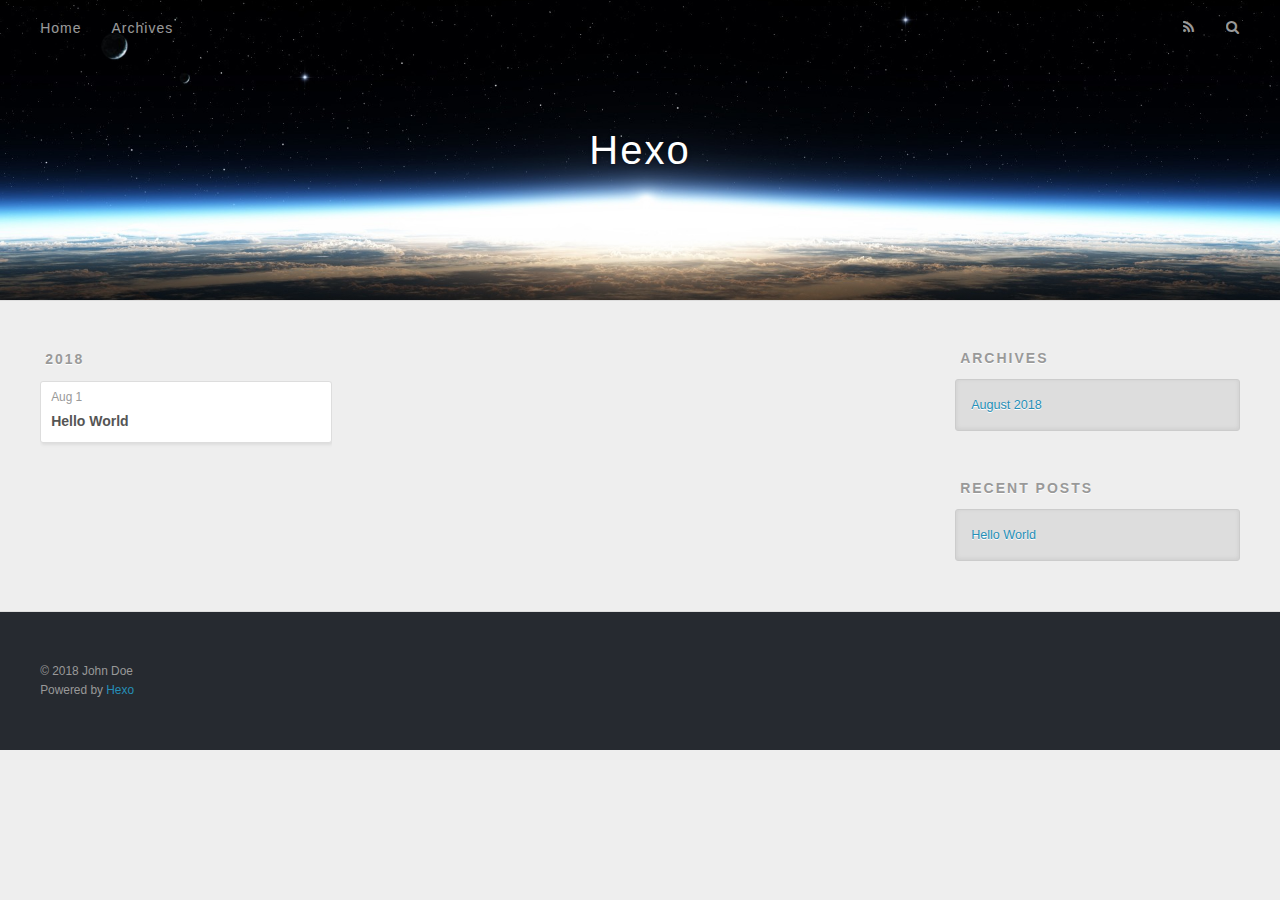
==== archives/index.html @ e327cb6f "Site updated: 2018-08-01 10:52:39" ====
<!DOCTYPE html>
<html>
<head>
  <meta charset="utf-8">
  

  
  <title>Archives | Hexo</title>
  <meta name="viewport" content="width=device-width, initial-scale=1, maximum-scale=1">
  <meta property="og:type" content="website">
<meta property="og:title" content="Hexo">
<meta property="og:url" content="http://yoursite.com/archives/index.html">
<meta property="og:site_name" content="Hexo">
<meta property="og:locale" content="default">
<meta name="twitter:card" content="summary">
<meta name="twitter:title" content="Hexo">
  
    <link rel="alternate" href="/atom.xml" title="Hexo" type="application/atom+xml">
  
  
    <link rel="icon" href="/favicon.png">
  
  
    <link href="//fonts.googleapis.com/css?family=Source+Code+Pro" rel="stylesheet" type="text/css">
  
  <link rel="stylesheet" href="/css/style.css">
</head>

<body>
  <div id="container">
    <div id="wrap">
      <header id="header">
  <div id="banner"></div>
  <div id="header-outer" class="outer">
    <div id="header-title" class="inner">
      <h1 id="logo-wrap">
        <a href="/" id="logo">Hexo</a>
      </h1>
      
    </div>
    <div id="header-inner" class="inner">
      <nav id="main-nav">
        <a id="main-nav-toggle" class="nav-icon"></a>
        
          <a class="main-nav-link" href="/">Home</a>
        
          <a class="main-nav-link" href="/archives">Archives</a>
        
      </nav>
      <nav id="sub-nav">
        
          <a id="nav-rss-link" class="nav-icon" href="/atom.xml" title="RSS Feed"></a>
        
        <a id="nav-search-btn" class="nav-icon" title="Search"></a>
      </nav>
      <div id="search-form-wrap">
        <form action="//google.com/search" method="get" accept-charset="UTF-8" class="search-form"><input type="search" name="q" class="search-form-input" placeholder="Search"><button type="submit" class="search-form-submit">&#xF002;</button><input type="hidden" name="sitesearch" value="http://yoursite.com"></form>
      </div>
    </div>
  </div>
</header>
      <div class="outer">
        <section id="main">
  
  
    
    
      
      
      <section class="archives-wrap">
        <div class="archive-year-wrap">
          <a href="/archives/2018" class="archive-year">2018</a>
        </div>
        <div class="archives">
    
    <article class="archive-article archive-type-post">
  <div class="archive-article-inner">
    <header class="archive-article-header">
      <a href="/2018/08/01/hello-world/" class="archive-article-date">
  <time datetime="2018-08-01T02:31:16.948Z" itemprop="datePublished">Aug 1</time>
</a>
      
  
    <h1 itemprop="name">
      <a class="archive-article-title" href="/2018/08/01/hello-world/">Hello World</a>
    </h1>
  

    </header>
  </div>
</article>
  
  
    </div></section>
  


</section>
        
          <aside id="sidebar">
  
    

  
    

  
    
  
    
  <div class="widget-wrap">
    <h3 class="widget-title">Archives</h3>
    <div class="widget">
      <ul class="archive-list"><li class="archive-list-item"><a class="archive-list-link" href="/archives/2018/08/">August 2018</a></li></ul>
    </div>
  </div>


  
    
  <div class="widget-wrap">
    <h3 class="widget-title">Recent Posts</h3>
    <div class="widget">
      <ul>
        
          <li>
            <a href="/2018/08/01/hello-world/">Hello World</a>
          </li>
        
      </ul>
    </div>
  </div>

  
</aside>
        
      </div>
      <footer id="footer">
  
  <div class="outer">
    <div id="footer-info" class="inner">
      &copy; 2018 John Doe<br>
      Powered by <a href="http://hexo.io/" target="_blank">Hexo</a>
    </div>
  </div>
</footer>
    </div>
    <nav id="mobile-nav">
  
    <a href="/" class="mobile-nav-link">Home</a>
  
    <a href="/archives" class="mobile-nav-link">Archives</a>
  
</nav>
    

<script src="//ajax.googleapis.com/ajax/libs/jquery/2.0.3/jquery.min.js"></script>


  <link rel="stylesheet" href="/fancybox/jquery.fancybox.css">
  <script src="/fancybox/jquery.fancybox.pack.js"></script>


<script src="/js/script.js"></script>



  </div>
</body>
</html>
---- css/style.css ----
body {
  width: 100%;
}
body:before,
body:after {
  content: "";
  display: table;
}
body:after {
  clear: both;
}
html,
body,
div,
span,
applet,
object,
iframe,
h1,
h2,
h3,
h4,
h5,
h6,
p,
blockquote,
pre,
a,
abbr,
acronym,
address,
big,
cite,
code,
del,
dfn,
em,
img,
ins,
kbd,
q,
s,
samp,
small,
strike,
strong,
sub,
sup,
tt,
var,
dl,
dt,
dd,
ol,
ul,
li,
fieldset,
form,
label,
legend,
table,
caption,
tbody,
tfoot,
thead,
tr,
th,
td {
  margin: 0;
  padding: 0;
  border: 0;
  outline: 0;
  font-weight: inherit;
  font-style: inherit;
  font-family: inherit;
  font-size: 100%;
  vertical-align: baseline;
}
body {
  line-height: 1;
  color: #000;
  background: #fff;
}
ol,
ul {
  list-style: none;
}
table {
  border-collapse: separate;
  border-spacing: 0;
  vertical-align: middle;
}
caption,
th,
td {
  text-align: left;
  font-weight: normal;
  vertical-align: middle;
}
a img {
  border: none;
}
input,
button {
  margin: 0;
  padding: 0;
}
input::-moz-focus-inner,
button::-moz-focus-inner {
  border: 0;
  padding: 0;
}
@font-face {
  font-family: FontAwesome;
  font-style: normal;
  font-weight: normal;
  src: url("fonts/fontawesome-webfont.eot?v=#4.0.3");
  src: url("fonts/fontawesome-webfont.eot?#iefix&v=#4.0.3") format("embedded-opentype"), url("fonts/fontawesome-webfont.woff?v=#4.0.3") format("woff"), url("fonts/fontawesome-webfont.ttf?v=#4.0.3") format("truetype"), url("fonts/fontawesome-webfont.svg#fontawesomeregular?v=#4.0.3") format("svg");
}
html,
body,
#container {
  height: 100%;
}
body {
  background: #eee;
  font: 14px -apple-system, BlinkMacSystemFont, "Segoe UI", "Roboto", "Oxygen", "Ubuntu", "Cantarell", "Fira Sans", "Droid Sans", "Helvetica Neue", sans-serif;
  -webkit-text-size-adjust: 100%;
}
.outer {
  max-width: 1220px;
  margin: 0 auto;
  padding: 0 20px;
}
.outer:before,
.outer:after {
  content: "";
  display: table;
}
.outer:after {
  clear: both;
}
.inner {
  display: inline;
  float: left;
  width: 98.33333333333333%;
  margin: 0 0.833333333333333%;
}
.left,
.alignleft {
  float: left;
}
.right,
.alignright {
  float: right;
}
.clear {
  clear: both;
}
#container {
  position: relative;
}
.mobile-nav-on {
  overflow: hidden;
}
#wrap {
  height: 100%;
  width: 100%;
  position: absolute;
  top: 0;
  left: 0;
  -webkit-transition: 0.2s ease-out;
  -moz-transition: 0.2s ease-out;
  -ms-transition: 0.2s ease-out;
  transition: 0.2s ease-out;
  z-index: 1;
  background: #eee;
}
.mobile-nav-on #wrap {
  left: 280px;
}
@media screen and (min-width: 768px) {
  #main {
    display: inline;
    float: left;
    width: 73.33333333333333%;
    margin: 0 0.833333333333333%;
  }
}
.article-date,
.article-category-link,
.archive-year,
.widget-title {
  text-decoration: none;
  text-transform: uppercase;
  letter-spacing: 2px;
  color: #999;
  margin-bottom: 1em;
  margin-left: 5px;
  line-height: 1em;
  text-shadow: 0 1px #fff;
  font-weight: bold;
}
.article-inner,
.archive-article-inner {
  background: #fff;
  -webkit-box-shadow: 1px 2px 3px #ddd;
  box-shadow: 1px 2px 3px #ddd;
  border: 1px solid #ddd;
  border-radius: 3px;
}
.article-entry h1,
.widget h1 {
  font-size: 2em;
}
.article-entry h2,
.widget h2 {
  font-size: 1.5em;
}
.article-entry h3,
.widget h3 {
  font-size: 1.3em;
}
.article-entry h4,
.widget h4 {
  font-size: 1.2em;
}
.article-entry h5,
.widget h5 {
  font-size: 1em;
}
.article-entry h6,
.widget h6 {
  font-size: 1em;
  color: #999;
}
.article-entry hr,
.widget hr {
  border: 1px dashed #ddd;
}
.article-entry strong,
.widget strong {
  font-weight: bold;
}
.article-entry em,
.widget em,
.article-entry cite,
.widget cite {
  font-style: italic;
}
.article-entry sup,
.widget sup,
.article-entry sub,
.widget sub {
  font-size: 0.75em;
  line-height: 0;
  position: relative;
  vertical-align: baseline;
}
.article-entry sup,
.widget sup {
  top: -0.5em;
}
.article-entry sub,
.widget sub {
  bottom: -0.2em;
}
.article-entry small,
.widget small {
  font-size: 0.85em;
}
.article-entry acronym,
.widget acronym,
.article-entry abbr,
.widget abbr {
  border-bottom: 1px dotted;
}
.article-entry ul,
.widget ul,
.article-entry ol,
.widget ol,
.article-entry dl,
.widget dl {
  margin: 0 20px;
  line-height: 1.6em;
}
.article-entry ul ul,
.widget ul ul,
.article-entry ol ul,
.widget ol ul,
.article-entry ul ol,
.widget ul ol,
.article-entry ol ol,
.widget ol ol {
  margin-top: 0;
  margin-bottom: 0;
}
.article-entry ul,
.widget ul {
  list-style: disc;
}
.article-entry ol,
.widget ol {
  list-style: decimal;
}
.article-entry dt,
.widget dt {
  font-weight: bold;
}
#header {
  height: 300px;
  position: relative;
  border-bottom: 1px solid #ddd;
}
#header:before,
#header:after {
  content: "";
  position: absolute;
  left: 0;
  right: 0;
  height: 40px;
}
#header:before {
  top: 0;
  background: -webkit-linear-gradient(rgba(0,0,0,0.2), transparent);
  background: -moz-linear-gradient(rgba(0,0,0,0.2), transparent);
  background: -ms-linear-gradient(rgba(0,0,0,0.2), transparent);
  background: linear-gradient(rgba(0,0,0,0.2), transparent);
}
#header:after {
  bottom: 0;
  background: -webkit-linear-gradient(transparent, rgba(0,0,0,0.2));
  background: -moz-linear-gradient(transparent, rgba(0,0,0,0.2));
  background: -ms-linear-gradient(transparent, rgba(0,0,0,0.2));
  background: linear-gradient(transparent, rgba(0,0,0,0.2));
}
#header-outer {
  height: 100%;
  position: relative;
}
#header-inner {
  position: relative;
  overflow: hidden;
}
#banner {
  position: absolute;
  top: 0;
  left: 0;
  width: 100%;
  height: 100%;
  background: url("images/banner.jpg") center #000;
  -webkit-background-size: cover;
  -moz-background-size: cover;
  background-size: cover;
  z-index: -1;
}
#header-title {
  text-align: center;
  height: 40px;
  position: absolute;
  top: 50%;
  left: 0;
  margin-top: -20px;
}
#logo,
#subtitle {
  text-decoration: none;
  color: #fff;
  font-weight: 300;
  text-shadow: 0 1px 4px rgba(0,0,0,0.3);
}
#logo {
  font-size: 40px;
  line-height: 40px;
  letter-spacing: 2px;
}
#subtitle {
  font-size: 16px;
  line-height: 16px;
  letter-spacing: 1px;
}
#subtitle-wrap {
  margin-top: 16px;
}
#main-nav {
  float: left;
  margin-left: -15px;
}
.nav-icon,
.main-nav-link {
  float: left;
  color: #fff;
  opacity: 0.6;
  text-decoration: none;
  text-shadow: 0 1px rgba(0,0,0,0.2);
  -webkit-transition: opacity 0.2s;
  -moz-transition: opacity 0.2s;
  -ms-transition: opacity 0.2s;
  transition: opacity 0.2s;
  display: block;
  padding: 20px 15px;
}
.nav-icon:hover,
.main-nav-link:hover {
  opacity: 1;
}
.nav-icon {
  font-family: FontAwesome;
  text-align: center;
  font-size: 14px;
  width: 14px;
  height: 14px;
  padding: 20px 15px;
  position: relative;
  cursor: pointer;
}
.main-nav-link {
  font-weight: 300;
  letter-spacing: 1px;
}
@media screen and (max-width: 479px) {
  .main-nav-link {
    display: none;
  }
}
#main-nav-toggle {
  display: none;
}
#main-nav-toggle:before {
  content: "\f0c9";
}
@media screen and (max-width: 479px) {
  #main-nav-toggle {
    display: block;
  }
}
#sub-nav {
  float: right;
  margin-right: -15px;
}
#nav-rss-link:before {
  content: "\f09e";
}
#nav-search-btn:before {
  content: "\f002";
}
#search-form-wrap {
  position: absolute;
  top: 15px;
  width: 150px;
  height: 30px;
  right: -150px;
  opacity: 0;
  -webkit-transition: 0.2s ease-out;
  -moz-transition: 0.2s ease-out;
  -ms-transition: 0.2s ease-out;
  transition: 0.2s ease-out;
}
#search-form-wrap.on {
  opacity: 1;
  right: 0;
}
@media screen and (max-width: 479px) {
  #search-form-wrap {
    width: 100%;
    right: -100%;
  }
}
.search-form {
  position: absolute;
  top: 0;
  left: 0;
  right: 0;
  background: #fff;
  padding: 5px 15px;
  border-radius: 15px;
  -webkit-box-shadow: 0 0 10px rgba(0,0,0,0.3);
  box-shadow: 0 0 10px rgba(0,0,0,0.3);
}
.search-form-input {
  border: none;
  background: none;
  color: #555;
  width: 100%;
  font: 13px -apple-system, BlinkMacSystemFont, "Segoe UI", "Roboto", "Oxygen", "Ubuntu", "Cantarell", "Fira Sans", "Droid Sans", "Helvetica Neue", sans-serif;
  outline: none;
}
.search-form-input::-webkit-search-results-decoration,
.search-form-input::-webkit-search-cancel-button {
  -webkit-appearance: none;
}
.search-form-submit {
  position: absolute;
  top: 50%;
  right: 10px;
  margin-top: -7px;
  font: 13px FontAwesome;
  border: none;
  background: none;
  color: #bbb;
  cursor: pointer;
}
.search-form-submit:hover,
.search-form-submit:focus {
  color: #777;
}
.article {
  margin: 50px 0;
}
.article-inner {
  overflow: hidden;
}
.article-meta:before,
.article-meta:after {
  content: "";
  display: table;
}
.article-meta:after {
  clear: both;
}
.article-date {
  float: left;
}
.article-category {
  float: left;
  line-height: 1em;
  color: #ccc;
  text-shadow: 0 1px #fff;
  margin-left: 8px;
}
.article-category:before {
  content: "\2022";
}
.article-category-link {
  margin: 0 12px 1em;
}
.article-header {
  padding: 20px 20px 0;
}
.article-title {
  text-decoration: none;
  font-size: 2em;
  font-weight: bold;
  color: #555;
  line-height: 1.1em;
  -webkit-transition: color 0.2s;
  -moz-transition: color 0.2s;
  -ms-transition: color 0.2s;
  transition: color 0.2s;
}
a.article-title:hover {
  color: #258fb8;
}
.article-entry {
  color: #555;
  padding: 0 20px;
}
.article-entry:before,
.article-entry:after {
  content: "";
  display: table;
}
.article-entry:after {
  clear: both;
}
.article-entry p,
.article-entry table {
  line-height: 1.6em;
  margin: 1.6em 0;
}
.article-entry h1,
.article-entry h2,
.article-entry h3,
.article-entry h4,
.article-entry h5,
.article-entry h6 {
  font-weight: bold;
}
.article-entry h1,
.article-entry h2,
.article-entry h3,
.article-entry h4,
.article-entry h5,
.article-entry h6 {
  line-height: 1.1em;
  margin: 1.1em 0;
}
.article-entry a {
  color: #258fb8;
  text-decoration: none;
}
.article-entry a:hover {
  text-decoration: underline;
}
.article-entry ul,
.article-entry ol,
.article-entry dl {
  margin-top: 1.6em;
  margin-bottom: 1.6em;
}
.article-entry img,
.article-entry video {
  max-width: 100%;
  height: auto;
  display: block;
  margin: auto;
}
.article-entry iframe {
  border: none;
}
.article-entry table {
  width: 100%;
  border-collapse: collapse;
  border-spacing: 0;
}
.article-entry th {
  font-weight: bold;
  border-bottom: 3px solid #ddd;
  padding-bottom: 0.5em;
}
.article-entry td {
  border-bottom: 1px solid #ddd;
  padding: 10px 0;
}
.article-entry blockquote {
  font-family: Georgia, "Times New Roman", serif;
  font-size: 1.4em;
  margin: 1.6em 20px;
  text-align: center;
}
.article-entry blockquote footer {
  font-size: 14px;
  margin: 1.6em 0;
  font-family: -apple-system, BlinkMacSystemFont, "Segoe UI", "Roboto", "Oxygen", "Ubuntu", "Cantarell", "Fira Sans", "Droid Sans", "Helvetica Neue", sans-serif;
}
.article-entry blockquote footer cite:before {
  content: "—";
  padding: 0 0.5em;
}
.article-entry .pullquote {
  text-align: left;
  width: 45%;
  margin: 0;
}
.article-entry .pullquote.left {
  margin-left: 0.5em;
  margin-right: 1em;
}
.article-entry .pullquote.right {
  margin-right: 0.5em;
  margin-left: 1em;
}
.article-entry .caption {
  color: #999;
  display: block;
  font-size: 0.9em;
  margin-top: 0.5em;
  position: relative;
  text-align: center;
}
.article-entry .video-container {
  position: relative;
  padding-top: 56.25%;
  height: 0;
  overflow: hidden;
}
.article-entry .video-container iframe,
.article-entry .video-container object,
.article-entry .video-container embed {
  position: absolute;
  top: 0;
  left: 0;
  width: 100%;
  height: 100%;
  margin-top: 0;
}
.article-more-link a {
  display: inline-block;
  line-height: 1em;
  padding: 6px 15px;
  border-radius: 15px;
  background: #eee;
  color: #999;
  text-shadow: 0 1px #fff;
  text-decoration: none;
}
.article-more-link a:hover {
  background: #258fb8;
  color: #fff;
  text-decoration: none;
  text-shadow: 0 1px #1e7293;
}
.article-footer {
  font-size: 0.85em;
  line-height: 1.6em;
  border-top: 1px solid #ddd;
  padding-top: 1.6em;
  margin: 0 20px 20px;
}
.article-footer:before,
.article-footer:after {
  content: "";
  display: table;
}
.article-footer:after {
  clear: both;
}
.article-footer a {
  color: #999;
  text-decoration: none;
}
.article-footer a:hover {
  color: #555;
}
.article-tag-list-item {
  float: left;
  margin-right: 10px;
}
.article-tag-list-link:before {
  content: "#";
}
.article-comment-link {
  float: right;
}
.article-comment-link:before {
  content: "\f075";
  font-family: FontAwesome;
  padding-right: 8px;
}
.article-share-link {
  cursor: pointer;
  float: right;
  margin-left: 20px;
}
.article-share-link:before {
  content: "\f064";
  font-family: FontAwesome;
  padding-right: 6px;
}
#article-nav {
  position: relative;
}
#article-nav:before,
#article-nav:after {
  content: "";
  display: table;
}
#article-nav:after {
  clear: both;
}
@media screen and (min-width: 768px) {
  #article-nav {
    margin: 50px 0;
  }
  #article-nav:before {
    width: 8px;
    height: 8px;
    position: absolute;
    top: 50%;
    left: 50%;
    margin-top: -4px;
    margin-left: -4px;
    content: "";
    border-radius: 50%;
    background: #ddd;
    -webkit-box-shadow: 0 1px 2px #fff;
    box-shadow: 0 1px 2px #fff;
  }
}
.article-nav-link-wrap {
  text-decoration: none;
  text-shadow: 0 1px #fff;
  color: #999;
  -webkit-box-sizing: border-box;
  -moz-box-sizing: border-box;
  box-sizing: border-box;
  margin-top: 50px;
  text-align: center;
  display: block;
}
.article-nav-link-wrap:hover {
  color: #555;
}
@media screen and (min-width: 768px) {
  .article-nav-link-wrap {
    width: 50%;
    margin-top: 0;
  }
}
@media screen and (min-width: 768px) {
  #article-nav-newer {
    float: left;
    text-align: right;
    padding-right: 20px;
  }
}
@media screen and (min-width: 768px) {
  #article-nav-older {
    float: right;
    text-align: left;
    padding-left: 20px;
  }
}
.article-nav-caption {
  text-transform: uppercase;
  letter-spacing: 2px;
  color: #ddd;
  line-height: 1em;
  font-weight: bold;
}
#article-nav-newer .article-nav-caption {
  margin-right: -2px;
}
.article-nav-title {
  font-size: 0.85em;
  line-height: 1.6em;
  margin-top: 0.5em;
}
.article-share-box {
  position: absolute;
  display: none;
  background: #fff;
  -webkit-box-shadow: 1px 2px 10px rgba(0,0,0,0.2);
  box-shadow: 1px 2px 10px rgba(0,0,0,0.2);
  border-radius: 3px;
  margin-left: -145px;
  overflow: hidden;
  z-index: 1;
}
.article-share-box.on {
  display: block;
}
.article-share-input {
  width: 100%;
  background: none;
  -webkit-box-sizing: border-box;
  -moz-box-sizing: border-box;
  box-sizing: border-box;
  font: 14px -apple-system, BlinkMacSystemFont, "Segoe UI", "Roboto", "Oxygen", "Ubuntu", "Cantarell", "Fira Sans", "Droid Sans", "Helvetica Neue", sans-serif;
  padding: 0 15px;
  color: #555;
  outline: none;
  border: 1px solid #ddd;
  border-radius: 3px 3px 0 0;
  height: 36px;
  line-height: 36px;
}
.article-share-links {
  background: #eee;
}
.article-share-links:before,
.article-share-links:after {
  content: "";
  display: table;
}
.article-share-links:after {
  clear: both;
}
.article-share-twitter,
.article-share-facebook,
.article-share-pinterest,
.article-share-google {
  width: 50px;
  height: 36px;
  display: block;
  float: left;
  position: relative;
  color: #999;
  text-shadow: 0 1px #fff;
}
.article-share-twitter:before,
.article-share-facebook:before,
.article-share-pinterest:before,
.article-share-google:before {
  font-size: 20px;
  font-family: FontAwesome;
  width: 20px;
  height: 20px;
  position: absolute;
  top: 50%;
  left: 50%;
  margin-top: -10px;
  margin-left: -10px;
  text-align: center;
}
.article-share-twitter:hover,
.article-share-facebook:hover,
.article-share-pinterest:hover,
.article-share-google:hover {
  color: #fff;
}
.article-share-twitter:before {
  content: "\f099";
}
.article-share-twitter:hover {
  background: #00aced;
  text-shadow: 0 1px #008abe;
}
.article-share-facebook:before {
  content: "\f09a";
}
.article-share-facebook:hover {
  background: #3b5998;
  text-shadow: 0 1px #2f477a;
}
.article-share-pinterest:before {
  content: "\f0d2";
}
.article-share-pinterest:hover {
  background: #cb2027;
  text-shadow: 0 1px #a21a1f;
}
.article-share-google:before {
  content: "\f0d5";
}
.article-share-google:hover {
  background: #dd4b39;
  text-shadow: 0 1px #be3221;
}
.article-gallery {
  background: #000;
  position: relative;
}
.article-gallery-photos {
  position: relative;
  overflow: hidden;
}
.article-gallery-img {
  display: none;
  max-width: 100%;
}
.article-gallery-img:first-child {
  display: block;
}
.article-gallery-img.loaded {
  position: absolute;
  display: block;
}
.article-gallery-img img {
  display: block;
  max-width: 100%;
  margin: 0 auto;
}
#comments {
  background: #fff;
  -webkit-box-shadow: 1px 2px 3px #ddd;
  box-shadow: 1px 2px 3px #ddd;
  padding: 20px;
  border: 1px solid #ddd;
  border-radius: 3px;
  margin: 50px 0;
}
#comments a {
  color: #258fb8;
}
.archives-wrap {
  margin: 50px 0;
}
.archives:before,
.archives:after {
  content: "";
  display: table;
}
.archives:after {
  clear: both;
}
.archive-year-wrap {
  margin-bottom: 1em;
}
.archives {
  -webkit-column-gap: 10px;
  -moz-column-gap: 10px;
  column-gap: 10px;
}
@media screen and (min-width: 480px) and (max-width: 767px) {
  .archives {
    -webkit-column-count: 2;
    -moz-column-count: 2;
    column-count: 2;
  }
}
@media screen and (min-width: 768px) {
  .archives {
    -webkit-column-count: 3;
    -moz-column-count: 3;
    column-count: 3;
  }
}
.archive-article {
  -webkit-column-break-inside: avoid;
  page-break-inside: avoid;
  overflow: hidden;
  break-inside: avoid-column;
}
.archive-article-inner {
  padding: 10px;
  margin-bottom: 15px;
}
.archive-article-title {
  text-decoration: none;
  font-weight: bold;
  color: #555;
  -webkit-transition: color 0.2s;
  -moz-transition: color 0.2s;
  -ms-transition: color 0.2s;
  transition: color 0.2s;
  line-height: 1.6em;
}
.archive-article-title:hover {
  color: #258fb8;
}
.archive-article-footer {
  margin-top: 1em;
}
.archive-article-date {
  color: #999;
  text-decoration: none;
  font-size: 0.85em;
  line-height: 1em;
  margin-bottom: 0.5em;
  display: block;
}
#page-nav {
  margin: 50px auto;
  background: #fff;
  -webkit-box-shadow: 1px 2px 3px #ddd;
  box-shadow: 1px 2px 3px #ddd;
  border: 1px solid #ddd;
  border-radius: 3px;
  text-align: center;
  color: #999;
  overflow: hidden;
}
#page-nav:before,
#page-nav:after {
  content: "";
  display: table;
}
#page-nav:after {
  clear: both;
}
#page-nav a,
#page-nav span {
  padding: 10px 20px;
  line-height: 1;
  height: 2ex;
}
#page-nav a {
  color: #999;
  text-decoration: none;
}
#page-nav a:hover {
  background: #999;
  color: #fff;
}
#page-nav .prev {
  float: left;
}
#page-nav .next {
  float: right;
}
#page-nav .page-number {
  display: inline-block;
}
@media screen and (max-width: 479px) {
  #page-nav .page-number {
    display: none;
  }
}
#page-nav .current {
  color: #555;
  font-weight: bold;
}
#page-nav .space {
  color: #ddd;
}
#footer {
  background: #262a30;
  padding: 50px 0;
  border-top: 1px solid #ddd;
  color: #999;
}
#footer a {
  color: #258fb8;
  text-decoration: none;
}
#footer a:hover {
  text-decoration: underline;
}
#footer-info {
  line-height: 1.6em;
  font-size: 0.85em;
}
.article-entry pre,
.article-entry .highlight {
  background: #2d2d2d;
  margin: 0 -20px;
  padding: 15px 20px;
  border-style: solid;
  border-color: #ddd;
  border-width: 1px 0;
  overflow: auto;
  color: #ccc;
  line-height: 22.400000000000002px;
}
.article-entry .highlight .gutter pre,
.article-entry .gist .gist-file .gist-data .line-numbers {
  color: #666;
  font-size: 0.85em;
}
.article-entry pre,
.article-entry code {
  font-family: "Source Code Pro", Consolas, Monaco, Menlo, Consolas, monospace;
}
.article-entry code {
  background: #eee;
  text-shadow: 0 1px #fff;
  padding: 0 0.3em;
}
.article-entry pre code {
  background: none;
  text-shadow: none;
  padding: 0;
}
.article-entry .highlight pre {
  border: none;
  margin: 0;
  padding: 0;
}
.article-entry .highlight table {
  margin: 0;
  width: auto;
}
.article-entry .highlight td {
  border: none;
  padding: 0;
}
.article-entry .highlight figcaption {
  font-size: 0.85em;
  color: #999;
  line-height: 1em;
  margin-bottom: 1em;
}
.article-entry .highlight figcaption:before,
.article-entry .highlight figcaption:after {
  content: "";
  display: table;
}
.article-entry .highlight figcaption:after {
  clear: both;
}
.article-entry .highlight figcaption a {
  float: right;
}
.article-entry .highlight .gutter pre {
  text-align: right;
  padding-right: 20px;
}
.article-entry .highlight .line {
  height: 22.400000000000002px;
}
.article-entry .highlight .line.marked {
  background: #515151;
}
.article-entry .gist {
  margin: 0 -20px;
  border-style: solid;
  border-color: #ddd;
  border-width: 1px 0;
  background: #2d2d2d;
  padding: 15px 20px 15px 0;
}
.article-entry .gist .gist-file {
  border: none;
  font-family: "Source Code Pro", Consolas, Monaco, Menlo, Consolas, monospace;
  margin: 0;
}
.article-entry .gist .gist-file .gist-data {
  background: none;
  border: none;
}
.article-entry .gist .gist-file .gist-data .line-numbers {
  background: none;
  border: none;
  padding: 0 20px 0 0;
}
.article-entry .gist .gist-file .gist-data .line-data {
  padding: 0 !important;
}
.article-entry .gist .gist-file .highlight {
  margin: 0;
  padding: 0;
  border: none;
}
.article-entry .gist .gist-file .gist-meta {
  background: #2d2d2d;
  color: #999;
  font: 0.85em -apple-system, BlinkMacSystemFont, "Segoe UI", "Roboto", "Oxygen", "Ubuntu", "Cantarell", "Fira Sans", "Droid Sans", "Helvetica Neue", sans-serif;
  text-shadow: 0 0;
  padding: 0;
  margin-top: 1em;
  margin-left: 20px;
}
.article-entry .gist .gist-file .gist-meta a {
  color: #258fb8;
  font-weight: normal;
}
.article-entry .gist .gist-file .gist-meta a:hover {
  text-decoration: underline;
}
pre .comment,
pre .title {
  color: #999;
}
pre .variable,
pre .attribute,
pre .tag,
pre .regexp,
pre .ruby .constant,
pre .xml .tag .title,
pre .xml .pi,
pre .xml .doctype,
pre .html .doctype,
pre .css .id,
pre .css .class,
pre .css .pseudo {
  color: #f2777a;
}
pre .number,
pre .preprocessor,
pre .built_in,
pre .literal,
pre .params,
pre .constant {
  color: #f99157;
}
pre .class,
pre .ruby .class .title,
pre .css .rules .attribute {
  color: #9c9;
}
pre .string,
pre .value,
pre .inheritance,
pre .header,
pre .ruby .symbol,
pre .xml .cdata {
  color: #9c9;
}
pre .css .hexcolor {
  color: #6cc;
}
pre .function,
pre .python .decorator,
pre .python .title,
pre .ruby .function .title,
pre .ruby .title .keyword,
pre .perl .sub,
pre .javascript .title,
pre .coffeescript .title {
  color: #69c;
}
pre .keyword,
pre .javascript .function {
  color: #c9c;
}
@media screen and (max-width: 479px) {
  #mobile-nav {
    position: absolute;
    top: 0;
    left: 0;
    width: 280px;
    height: 100%;
    background: #191919;
    border-right: 1px solid #fff;
  }
}
@media screen and (max-width: 479px) {
  .mobile-nav-link {
    display: block;
    color: #999;
    text-decoration: none;
    padding: 15px 20px;
    font-weight: bold;
  }
  .mobile-nav-link:hover {
    color: #fff;
  }
}
@media screen and (min-width: 768px) {
  #sidebar {
    display: inline;
    float: left;
    width: 23.333333333333332%;
    margin: 0 0.833333333333333%;
  }
}
.widget-wrap {
  margin: 50px 0;
}
.widget {
  color: #777;
  text-shadow: 0 1px #fff;
  background: #ddd;
  -webkit-box-shadow: 0 -1px 4px #ccc inset;
  box-shadow: 0 -1px 4px #ccc inset;
  border: 1px solid #ccc;
  padding: 15px;
  border-radius: 3px;
}
.widget a {
  color: #258fb8;
  text-decoration: none;
}
.widget a:hover {
  text-decoration: underline;
}
.widget ul ul,
.widget ol ul,
.widget dl ul,
.widget ul ol,
.widget ol ol,
.widget dl ol,
.widget ul dl,
.widget ol dl,
.widget dl dl {
  margin-left: 15px;
  list-style: disc;
}
.widget {
  line-height: 1.6em;
  word-wrap: break-word;
  font-size: 0.9em;
}
.widget ul,
.widget ol {
  list-style: none;
  margin: 0;
}
.widget ul ul,
.widget ol ul,
.widget ul ol,
.widget ol ol {
  margin: 0 20px;
}
.widget ul ul,
.widget ol ul {
  list-style: disc;
}
.widget ul ol,
.widget ol ol {
  list-style: decimal;
}
.category-list-count,
.tag-list-count,
.archive-list-count {
  padding-left: 5px;
  color: #999;
  font-size: 0.85em;
}
.category-list-count:before,
.tag-list-count:before,
.archive-list-count:before {
  content: "(";
}
.category-list-count:after,
.tag-list-count:after,
.archive-list-count:after {
  content: ")";
}
.tagcloud a {
  margin-right: 5px;
  display: inline-block;
}
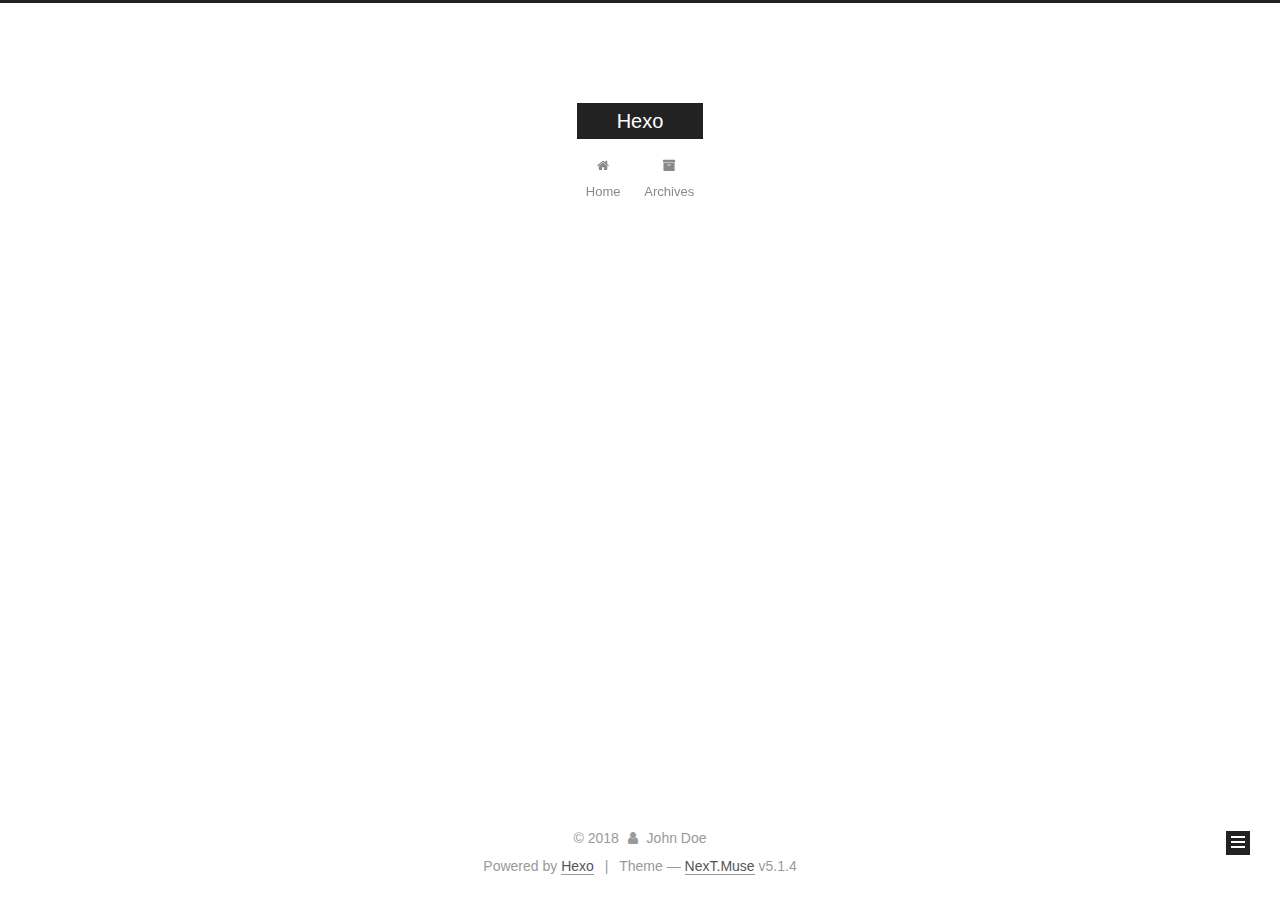
==== commit 76c40601: "Site updated: 2018-08-01 15:19:00" ====
--- a/archives/index.html
+++ b/archives/index.html
@@ -1,170 +1,551 @@
 <!DOCTYPE html>
-<html>
+
+
+
+  
+
+
+<html class="theme-next muse use-motion" lang="">
 <head>
-  <meta charset="utf-8">
-  
-
-  
-  <title>Archives | Hexo</title>
-  <meta name="viewport" content="width=device-width, initial-scale=1, maximum-scale=1">
-  <meta property="og:type" content="website">
+  <meta charset="UTF-8"/>
+<meta http-equiv="X-UA-Compatible" content="IE=edge" />
+<meta name="viewport" content="width=device-width, initial-scale=1, maximum-scale=1"/>
+<meta name="theme-color" content="#222">
+
+
+
+
+
+
+
+
+
+<meta http-equiv="Cache-Control" content="no-transform" />
+<meta http-equiv="Cache-Control" content="no-siteapp" />
+
+
+
+
+
+
+
+
+
+
+
+
+
+
+
+
+  
+  
+  <link href="/lib/fancybox/source/jquery.fancybox.css?v=2.1.5" rel="stylesheet" type="text/css" />
+
+
+
+
+
+
+
+<link href="/lib/font-awesome/css/font-awesome.min.css?v=4.6.2" rel="stylesheet" type="text/css" />
+
+<link href="/css/main.css?v=5.1.4" rel="stylesheet" type="text/css" />
+
+
+  <link rel="apple-touch-icon" sizes="180x180" href="/images/apple-touch-icon-next.png?v=5.1.4">
+
+
+  <link rel="icon" type="image/png" sizes="32x32" href="/images/favicon-32x32-next.png?v=5.1.4">
+
+
+  <link rel="icon" type="image/png" sizes="16x16" href="/images/favicon-16x16-next.png?v=5.1.4">
+
+
+  <link rel="mask-icon" href="/images/logo.svg?v=5.1.4" color="#222">
+
+
+
+
+
+  <meta name="keywords" content="Hexo, NexT" />
+
+
+
+
+
+
+
+
+
+
+<meta property="og:type" content="website">
 <meta property="og:title" content="Hexo">
 <meta property="og:url" content="http://yoursite.com/archives/index.html">
 <meta property="og:site_name" content="Hexo">
 <meta property="og:locale" content="default">
 <meta name="twitter:card" content="summary">
 <meta name="twitter:title" content="Hexo">
-  
-    <link rel="alternate" href="/atom.xml" title="Hexo" type="application/atom+xml">
-  
-  
-    <link rel="icon" href="/favicon.png">
-  
-  
-    <link href="//fonts.googleapis.com/css?family=Source+Code+Pro" rel="stylesheet" type="text/css">
-  
-  <link rel="stylesheet" href="/css/style.css">
+
+
+
+<script type="text/javascript" id="hexo.configurations">
+  var NexT = window.NexT || {};
+  var CONFIG = {
+    root: '/',
+    scheme: 'Muse',
+    version: '5.1.4',
+    sidebar: {"position":"left","display":"post","offset":12,"b2t":false,"scrollpercent":false,"onmobile":false},
+    fancybox: true,
+    tabs: true,
+    motion: {"enable":true,"async":false,"transition":{"post_block":"fadeIn","post_header":"slideDownIn","post_body":"slideDownIn","coll_header":"slideLeftIn","sidebar":"slideUpIn"}},
+    duoshuo: {
+      userId: '0',
+      author: 'Author'
+    },
+    algolia: {
+      applicationID: '',
+      apiKey: '',
+      indexName: '',
+      hits: {"per_page":10},
+      labels: {"input_placeholder":"Search for Posts","hits_empty":"We didn't find any results for the search: ${query}","hits_stats":"${hits} results found in ${time} ms"}
+    }
+  };
+</script>
+
+
+
+  <link rel="canonical" href="http://yoursite.com/archives/"/>
+
+
+
+
+
+  <title>Archive | Hexo</title>
+  
+
+
+
+
+
+
+
+
 </head>
 
-<body>
-  <div id="container">
-    <div id="wrap">
-      <header id="header">
-  <div id="banner"></div>
-  <div id="header-outer" class="outer">
-    <div id="header-title" class="inner">
-      <h1 id="logo-wrap">
-        <a href="/" id="logo">Hexo</a>
-      </h1>
-      
+<body itemscope itemtype="http://schema.org/WebPage" lang="default">
+
+  
+  
+    
+  
+
+  <div class="container sidebar-position-left page-archive">
+    <div class="headband"></div>
+
+    <header id="header" class="header" itemscope itemtype="http://schema.org/WPHeader">
+      <div class="header-inner"><div class="site-brand-wrapper">
+  <div class="site-meta ">
+    
+
+    <div class="custom-logo-site-title">
+      <a href="/"  class="brand" rel="start">
+        <span class="logo-line-before"><i></i></span>
+        <span class="site-title">Hexo</span>
+        <span class="logo-line-after"><i></i></span>
+      </a>
     </div>
-    <div id="header-inner" class="inner">
-      <nav id="main-nav">
-        <a id="main-nav-toggle" class="nav-icon"></a>
-        
-          <a class="main-nav-link" href="/">Home</a>
-        
-          <a class="main-nav-link" href="/archives">Archives</a>
-        
-      </nav>
-      <nav id="sub-nav">
-        
-          <a id="nav-rss-link" class="nav-icon" href="/atom.xml" title="RSS Feed"></a>
-        
-        <a id="nav-search-btn" class="nav-icon" title="Search"></a>
-      </nav>
-      <div id="search-form-wrap">
-        <form action="//google.com/search" method="get" accept-charset="UTF-8" class="search-form"><input type="search" name="q" class="search-form-input" placeholder="Search"><button type="submit" class="search-form-submit">&#xF002;</button><input type="hidden" name="sitesearch" value="http://yoursite.com"></form>
+      
+        <p class="site-subtitle"></p>
+      
+  </div>
+
+  <div class="site-nav-toggle">
+    <button>
+      <span class="btn-bar"></span>
+      <span class="btn-bar"></span>
+      <span class="btn-bar"></span>
+    </button>
+  </div>
+</div>
+
+<nav class="site-nav">
+  
+
+  
+    <ul id="menu" class="menu">
+      
+        
+        <li class="menu-item menu-item-home">
+          <a href="/" rel="section">
+            
+              <i class="menu-item-icon fa fa-fw fa-home"></i> <br />
+            
+            Home
+          </a>
+        </li>
+      
+        
+        <li class="menu-item menu-item-archives">
+          <a href="/archives/" rel="section">
+            
+              <i class="menu-item-icon fa fa-fw fa-archive"></i> <br />
+            
+            Archives
+          </a>
+        </li>
+      
+
+      
+    </ul>
+  
+
+  
+</nav>
+
+
+
+ </div>
+    </header>
+
+    <main id="main" class="main">
+      <div class="main-inner">
+        <div class="content-wrap">
+          <div id="content" class="content">
+            
+
+  
+  
+  
+  <div class="post-block archive">
+    <div id="posts" class="posts-collapse">
+      <span class="archive-move-on"></span>
+
+      <span class="archive-page-counter">
+        
+        
+        
+          
+        
+        Um..! 1 post. Keep on posting.
+      </span>
+
+      
+
+        
+        
+        
+
+        
+          
+          <div class="collection-title">
+            <h1 class="archive-year" id="archive-year-2018">2018</h1>
+          </div>
+        
+        
+
+        
+
+  <article class="post post-type-normal" itemscope itemtype="http://schema.org/Article">
+    <header class="post-header">
+
+      <h2 class="post-title">
+        
+            <a class="post-title-link" href="/2018/08/01/hello-world/" itemprop="url">
+              
+                <span itemprop="name">Hello World</span>
+              
+            </a>
+        
+      </h2>
+
+      <div class="post-meta">
+        <time class="post-time" itemprop="dateCreated"
+              datetime="2018-08-01T10:31:16+08:00"
+              content="2018-08-01" >
+          08-01
+        </time>
       </div>
+
+    </header>
+  </article>
+
+
+
+      
+
     </div>
   </div>
-</header>
-      <div class="outer">
-        <section id="main">
-  
-  
-    
-    
-      
-      
-      <section class="archives-wrap">
-        <div class="archive-year-wrap">
-          <a href="/archives/2018" class="archive-year">2018</a>
+  
+  
+  
+
+  
+
+
+
+          </div>
+          
+
+
+          
+
         </div>
-        <div class="archives">
-    
-    <article class="archive-article archive-type-post">
-  <div class="archive-article-inner">
-    <header class="archive-article-header">
-      <a href="/2018/08/01/hello-world/" class="archive-article-date">
-  <time datetime="2018-08-01T02:31:16.948Z" itemprop="datePublished">Aug 1</time>
-</a>
-      
-  
-    <h1 itemprop="name">
-      <a class="archive-article-title" href="/2018/08/01/hello-world/">Hello World</a>
-    </h1>
-  
-
-    </header>
-  </div>
-</article>
-  
-  
-    </div></section>
-  
-
-
-</section>
-        
-          <aside id="sidebar">
-  
-    
-
-  
-    
-
-  
-    
-  
-    
-  <div class="widget-wrap">
-    <h3 class="widget-title">Archives</h3>
-    <div class="widget">
-      <ul class="archive-list"><li class="archive-list-item"><a class="archive-list-link" href="/archives/2018/08/">August 2018</a></li></ul>
+        
+          
+  
+  <div class="sidebar-toggle">
+    <div class="sidebar-toggle-line-wrap">
+      <span class="sidebar-toggle-line sidebar-toggle-line-first"></span>
+      <span class="sidebar-toggle-line sidebar-toggle-line-middle"></span>
+      <span class="sidebar-toggle-line sidebar-toggle-line-last"></span>
     </div>
   </div>
 
-
-  
+  <aside id="sidebar" class="sidebar">
     
-  <div class="widget-wrap">
-    <h3 class="widget-title">Recent Posts</h3>
-    <div class="widget">
-      <ul>
-        
-          <li>
-            <a href="/2018/08/01/hello-world/">Hello World</a>
-          </li>
-        
-      </ul>
+    <div class="sidebar-inner">
+
+      
+
+      
+
+      <section class="site-overview-wrap sidebar-panel sidebar-panel-active">
+        <div class="site-overview">
+          <div class="site-author motion-element" itemprop="author" itemscope itemtype="http://schema.org/Person">
+            
+              <p class="site-author-name" itemprop="name">John Doe</p>
+              <p class="site-description motion-element" itemprop="description"></p>
+          </div>
+
+          <nav class="site-state motion-element">
+
+            
+              <div class="site-state-item site-state-posts">
+              
+                <a href="/archives/">
+              
+                  <span class="site-state-item-count">1</span>
+                  <span class="site-state-item-name">posts</span>
+                </a>
+              </div>
+            
+
+            
+
+            
+
+          </nav>
+
+          
+
+          
+
+          
+          
+
+          
+          
+
+          
+
+        </div>
+      </section>
+
+      
+
+      
+
     </div>
+  </aside>
+
+
+        
+      </div>
+    </main>
+
+    <footer id="footer" class="footer">
+      <div class="footer-inner">
+        <div class="copyright">&copy; <span itemprop="copyrightYear">2018</span>
+  <span class="with-love">
+    <i class="fa fa-user"></i>
+  </span>
+  <span class="author" itemprop="copyrightHolder">John Doe</span>
+
+  
+</div>
+
+
+  <div class="powered-by">Powered by <a class="theme-link" target="_blank" href="https://hexo.io">Hexo</a></div>
+
+
+
+  <span class="post-meta-divider">|</span>
+
+
+
+  <div class="theme-info">Theme &mdash; <a class="theme-link" target="_blank" href="https://github.com/iissnan/hexo-theme-next">NexT.Muse</a> v5.1.4</div>
+
+
+
+
+        
+
+
+
+
+
+
+
+        
+      </div>
+    </footer>
+
+    
+      <div class="back-to-top">
+        <i class="fa fa-arrow-up"></i>
+        
+      </div>
+    
+
+    
+
   </div>
 
   
-</aside>
-        
-      </div>
-      <footer id="footer">
-  
-  <div class="outer">
-    <div id="footer-info" class="inner">
-      &copy; 2018 John Doe<br>
-      Powered by <a href="http://hexo.io/" target="_blank">Hexo</a>
-    </div>
-  </div>
-</footer>
-    </div>
-    <nav id="mobile-nav">
-  
-    <a href="/" class="mobile-nav-link">Home</a>
-  
-    <a href="/archives" class="mobile-nav-link">Archives</a>
-  
-</nav>
-    
-
-<script src="//ajax.googleapis.com/ajax/libs/jquery/2.0.3/jquery.min.js"></script>
-
-
-  <link rel="stylesheet" href="/fancybox/jquery.fancybox.css">
-  <script src="/fancybox/jquery.fancybox.pack.js"></script>
-
-
-<script src="/js/script.js"></script>
-
-
-
-  </div>
+
+<script type="text/javascript">
+  if (Object.prototype.toString.call(window.Promise) !== '[object Function]') {
+    window.Promise = null;
+  }
+</script>
+
+
+
+
+
+
+
+
+
+  
+
+
+
+
+
+
+
+
+
+
+
+
+  
+  
+    <script type="text/javascript" src="/lib/jquery/index.js?v=2.1.3"></script>
+  
+
+  
+  
+    <script type="text/javascript" src="/lib/fastclick/lib/fastclick.min.js?v=1.0.6"></script>
+  
+
+  
+  
+    <script type="text/javascript" src="/lib/jquery_lazyload/jquery.lazyload.js?v=1.9.7"></script>
+  
+
+  
+  
+    <script type="text/javascript" src="/lib/velocity/velocity.min.js?v=1.2.1"></script>
+  
+
+  
+  
+    <script type="text/javascript" src="/lib/velocity/velocity.ui.min.js?v=1.2.1"></script>
+  
+
+  
+  
+    <script type="text/javascript" src="/lib/fancybox/source/jquery.fancybox.pack.js?v=2.1.5"></script>
+  
+
+
+  
+
+
+  <script type="text/javascript" src="/js/src/utils.js?v=5.1.4"></script>
+
+  <script type="text/javascript" src="/js/src/motion.js?v=5.1.4"></script>
+
+
+
+  
+  
+
+  
+
+  
+
+
+  <script type="text/javascript" src="/js/src/bootstrap.js?v=5.1.4"></script>
+
+
+
+  
+
+
+  
+
+
+
+
+	
+
+
+
+
+
+  
+
+
+
+
+
+  
+
+
+
+
+
+
+
+
+
+
+
+
+  
+
+
+
+
+
+  
+
+  
+
+  
+
+  
+  
+
+  
+
+  
+
+  
+
 </body>
-</html>+</html>
--- a/css/main.css
+++ b/css/main.css
@@ -0,0 +1,2662 @@
+/* normalize.css v3.0.2 | MIT License | git.io/normalize */
+html {
+  font-family: sans-serif; /* 1 */
+  -ms-text-size-adjust: 100%; /* 2 */
+  -webkit-text-size-adjust: 100%; /* 2 */
+}
+body {
+  margin: 0;
+}
+article,
+aside,
+details,
+figcaption,
+figure,
+footer,
+header,
+hgroup,
+main,
+menu,
+nav,
+section,
+summary {
+  display: block;
+}
+audio,
+canvas,
+progress,
+video {
+  display: inline-block; /* 1 */
+  vertical-align: baseline; /* 2 */
+}
+audio:not([controls]) {
+  display: none;
+  height: 0;
+}
+[hidden],
+template {
+  display: none;
+}
+a {
+  background-color: transparent;
+}
+a:active,
+a:hover {
+  outline: 0;
+}
+abbr[title] {
+  border-bottom: 1px dotted;
+}
+b,
+strong {
+  font-weight: bold;
+}
+dfn {
+  font-style: italic;
+}
+h1 {
+  font-size: 2em;
+  margin: 0.67em 0;
+}
+mark {
+  background: #ff0;
+  color: #000;
+}
+small {
+  font-size: 80%;
+}
+sub,
+sup {
+  font-size: 75%;
+  line-height: 0;
+  position: relative;
+  vertical-align: baseline;
+}
+sup {
+  top: -0.5em;
+}
+sub {
+  bottom: -0.25em;
+}
+img {
+  border: 0;
+}
+svg:not(:root) {
+  overflow: hidden;
+}
+figure {
+  margin: 1em 40px;
+}
+hr {
+  -moz-box-sizing: content-box;
+  box-sizing: content-box;
+  height: 0;
+}
+pre {
+  overflow: auto;
+}
+code,
+kbd,
+pre,
+samp {
+  font-family: monospace, monospace;
+  font-size: 1em;
+}
+button,
+input,
+optgroup,
+select,
+textarea {
+  color: inherit; /* 1 */
+  font: inherit; /* 2 */
+  margin: 0; /* 3 */
+}
+button {
+  overflow: visible;
+}
+button,
+select {
+  text-transform: none;
+}
+button,
+html input[type="button"],
+input[type="reset"],
+input[type="submit"] {
+  -webkit-appearance: button; /* 2 */
+  cursor: pointer; /* 3 */
+}
+button[disabled],
+html input[disabled] {
+  cursor: default;
+}
+button::-moz-focus-inner,
+input::-moz-focus-inner {
+  border: 0;
+  padding: 0;
+}
+input {
+  line-height: normal;
+}
+input[type="checkbox"],
+input[type="radio"] {
+  box-sizing: border-box; /* 1 */
+  padding: 0; /* 2 */
+}
+input[type="number"]::-webkit-inner-spin-button,
+input[type="number"]::-webkit-outer-spin-button {
+  height: auto;
+}
+input[type="search"] {
+  -webkit-appearance: textfield; /* 1 */
+  -moz-box-sizing: content-box;
+  -webkit-box-sizing: content-box; /* 2 */
+  box-sizing: content-box;
+}
+input[type="search"]::-webkit-search-cancel-button,
+input[type="search"]::-webkit-search-decoration {
+  -webkit-appearance: none;
+}
+fieldset {
+  border: 1px solid #c0c0c0;
+  margin: 0 2px;
+  padding: 0.35em 0.625em 0.75em;
+}
+legend {
+  border: 0; /* 1 */
+  padding: 0; /* 2 */
+}
+textarea {
+  overflow: auto;
+}
+optgroup {
+  font-weight: bold;
+}
+table {
+  border-collapse: collapse;
+  border-spacing: 0;
+}
+td,
+th {
+  padding: 0;
+}
+::selection {
+  background: #262a30;
+  color: #fff;
+}
+body {
+  position: relative;
+  font-family: 'Lato', "PingFang SC", "Microsoft YaHei", sans-serif;
+  font-size: 14px;
+  line-height: 2;
+  color: #555;
+  background: #fff;
+}
+@media (max-width: 767px) {
+  body {
+    padding-right: 0 !important;
+  }
+}
+@media (min-width: 768px) and (max-width: 991px) {
+  body {
+    padding-right: 0 !important;
+  }
+}
+@media (min-width: 1600px) {
+  body {
+    font-size: 16px;
+  }
+}
+h1,
+h2,
+h3,
+h4,
+h5,
+h6 {
+  margin: 0;
+  padding: 0;
+  font-weight: bold;
+  line-height: 1.5;
+  font-family: 'Lato', "PingFang SC", "Microsoft YaHei", sans-serif;
+}
+h2,
+h3,
+h4,
+h5,
+h6 {
+  margin: 20px 0 15px;
+}
+h1 {
+  font-size: 22px;
+}
+@media (max-width: 767px) {
+  h1 {
+    font-size: 18px;
+  }
+}
+h2 {
+  font-size: 20px;
+}
+@media (max-width: 767px) {
+  h2 {
+    font-size: 16px;
+  }
+}
+h3 {
+  font-size: 18px;
+}
+@media (max-width: 767px) {
+  h3 {
+    font-size: 14px;
+  }
+}
+h4 {
+  font-size: 16px;
+}
+@media (max-width: 767px) {
+  h4 {
+    font-size: 12px;
+  }
+}
+h5 {
+  font-size: 14px;
+}
+@media (max-width: 767px) {
+  h5 {
+    font-size: 10px;
+  }
+}
+h6 {
+  font-size: 12px;
+}
+@media (max-width: 767px) {
+  h6 {
+    font-size: 8px;
+  }
+}
+p {
+  margin: 0 0 20px 0;
+}
+a {
+  color: #555;
+  text-decoration: none;
+  outline: none;
+  border-bottom: 1px solid #999;
+  word-wrap: break-word;
+}
+a:hover {
+  color: #222;
+  border-bottom-color: #222;
+}
+blockquote {
+  margin: 0;
+  padding: 0;
+}
+img {
+  display: block;
+  margin: auto;
+  max-width: 100%;
+  height: auto;
+}
+hr {
+  margin: 40px 0;
+  height: 3px;
+  border: none;
+  background-color: #ddd;
+  background-image: repeating-linear-gradient(-45deg, #fff, #fff 4px, transparent 4px, transparent 8px);
+}
+blockquote {
+  padding: 0 15px;
+  color: #666;
+  border-left: 4px solid #ddd;
+}
+blockquote cite::before {
+  content: "-";
+  padding: 0 5px;
+}
+dt {
+  font-weight: 700;
+}
+dd {
+  margin: 0;
+  padding: 0;
+}
+kbd {
+  border: 1px solid #ccc;
+  border-radius: 0.2em;
+  box-shadow: 0.1em 0.1em 0.2em rgba(0,0,0,0.1);
+  background-color: #f9f9f9;
+  font-family: inherit;
+  background-image: -webkit-linear-gradient(top, #eee, #fff, #eee);
+  padding: 0.1em 0.3em;
+  white-space: nowrap;
+}
+.text-left {
+  text-align: left;
+}
+.text-center {
+  text-align: center;
+}
+.text-right {
+  text-align: right;
+}
+.text-justify {
+  text-align: justify;
+}
+.text-nowrap {
+  white-space: nowrap;
+}
+.text-lowercase {
+  text-transform: lowercase;
+}
+.text-uppercase {
+  text-transform: uppercase;
+}
+.text-capitalize {
+  text-transform: capitalize;
+}
+.center-block {
+  display: block;
+  margin-left: auto;
+  margin-right: auto;
+}
+.clearfix:before,
+.clearfix:after {
+  content: " ";
+  display: table;
+}
+.clearfix:after {
+  clear: both;
+}
+.pullquote {
+  width: 45%;
+}
+.pullquote.left {
+  float: left;
+  margin-left: 5px;
+  margin-right: 10px;
+}
+.pullquote.right {
+  float: right;
+  margin-left: 10px;
+  margin-right: 5px;
+}
+.affix.affix.affix {
+  position: fixed;
+}
+.translation {
+  margin-top: -20px;
+  font-size: 14px;
+  color: #999;
+}
+.scrollbar-measure {
+  width: 100px;
+  height: 100px;
+  overflow: scroll;
+  position: absolute;
+  top: -9999px;
+}
+.use-motion .motion-element {
+  opacity: 0;
+}
+table {
+  margin: 20px 0;
+  width: 100%;
+  border-collapse: collapse;
+  border-spacing: 0;
+  border: 1px solid #ddd;
+  font-size: 14px;
+  table-layout: fixed;
+  word-wrap: break-all;
+}
+table>tbody>tr:nth-of-type(odd) {
+  background-color: #f9f9f9;
+}
+table>tbody>tr:hover {
+  background-color: #f5f5f5;
+}
+caption,
+th,
+td {
+  padding: 8px;
+  text-align: left;
+  vertical-align: middle;
+  font-weight: normal;
+}
+th,
+td {
+  border-bottom: 3px solid #ddd;
+  border-right: 1px solid #eee;
+}
+th {
+  padding-bottom: 10px;
+  font-weight: 700;
+}
+td {
+  border-bottom-width: 1px;
+}
+html,
+body {
+  height: 100%;
+}
+.container {
+  position: relative;
+  min-height: 100%;
+}
+.header-inner {
+  margin: 0 auto;
+  padding: 100px 0 70px;
+  width: 700px;
+}
+@media (min-width: 1600px) {
+  .container .header-inner {
+    width: 900px;
+  }
+}
+.main {
+  padding-bottom: 150px;
+}
+.main-inner {
+  margin: 0 auto;
+  width: 700px;
+}
+@media (min-width: 1600px) {
+  .container .main-inner {
+    width: 900px;
+  }
+}
+.footer {
+  position: absolute;
+  left: 0;
+  bottom: 0;
+  width: 100%;
+  min-height: 50px;
+}
+.footer-inner {
+  box-sizing: border-box;
+  margin: 20px auto;
+  width: 700px;
+}
+@media (min-width: 1600px) {
+  .container .footer-inner {
+    width: 900px;
+  }
+}
+pre,
+.highlight {
+  overflow: auto;
+  margin: 20px 0;
+  padding: 0;
+  font-size: 13px;
+  color: #4d4d4c;
+  background: #f7f7f7;
+  line-height: 1.6;
+}
+pre,
+code {
+  font-family: consolas, Menlo, "PingFang SC", "Microsoft YaHei", monospace;
+}
+code {
+  padding: 2px 4px;
+  word-wrap: break-word;
+  color: #555;
+  background: #eee;
+  border-radius: 3px;
+  font-size: 13px;
+}
+pre {
+  padding: 10px;
+}
+pre code {
+  padding: 0;
+  color: #4d4d4c;
+  background: none;
+  text-shadow: none;
+}
+.highlight {
+  border-radius: 1px;
+}
+.highlight pre {
+  border: none;
+  margin: 0;
+  padding: 10px 0;
+}
+.highlight table {
+  margin: 0;
+  width: auto;
+  border: none;
+}
+.highlight td {
+  border: none;
+  padding: 0;
+}
+.highlight figcaption {
+  font-size: 1em;
+  color: #4d4d4c;
+  line-height: 1em;
+  margin-bottom: 1em;
+}
+.highlight figcaption:before,
+.highlight figcaption:after {
+  content: " ";
+  display: table;
+}
+.highlight figcaption:after {
+  clear: both;
+}
+.highlight figcaption a {
+  float: right;
+  color: #4d4d4c;
+}
+.highlight figcaption a:hover {
+  border-bottom-color: #4d4d4c;
+}
+.highlight .gutter pre {
+  padding-left: 10px;
+  padding-right: 10px;
+  color: #869194;
+  text-align: right;
+  background-color: #eff2f3;
+}
+.highlight .code pre {
+  width: 100%;
+  padding-left: 10px;
+  padding-right: 10px;
+  background-color: #f7f7f7;
+}
+.highlight .line {
+  height: 20px;
+}
+.gutter {
+  -webkit-user-select: none;
+  -moz-user-select: none;
+  -ms-user-select: none;
+  user-select: none;
+}
+.gist table {
+  width: auto;
+}
+.gist table td {
+  border: none;
+}
+pre .deletion {
+  background: #fdd;
+}
+pre .addition {
+  background: #dfd;
+}
+pre .meta {
+  color: #8959a8;
+}
+pre .comment {
+  color: #8e908c;
+}
+pre .variable,
+pre .attribute,
+pre .tag,
+pre .regexp,
+pre .ruby .constant,
+pre .xml .tag .title,
+pre .xml .pi,
+pre .xml .doctype,
+pre .html .doctype,
+pre .css .id,
+pre .css .class,
+pre .css .pseudo {
+  color: #c82829;
+}
+pre .number,
+pre .preprocessor,
+pre .built_in,
+pre .literal,
+pre .params,
+pre .constant,
+pre .command {
+  color: #f5871f;
+}
+pre .ruby .class .title,
+pre .css .rules .attribute,
+pre .string,
+pre .value,
+pre .inheritance,
+pre .header,
+pre .ruby .symbol,
+pre .xml .cdata,
+pre .special,
+pre .number,
+pre .formula {
+  color: #718c00;
+}
+pre .title,
+pre .css .hexcolor {
+  color: #3e999f;
+}
+pre .function,
+pre .python .decorator,
+pre .python .title,
+pre .ruby .function .title,
+pre .ruby .title .keyword,
+pre .perl .sub,
+pre .javascript .title,
+pre .coffeescript .title {
+  color: #4271ae;
+}
+pre .keyword,
+pre .javascript .function {
+  color: #8959a8;
+}
+.full-image.full-image.full-image.full-image {
+  border: none;
+  max-width: 100%;
+  width: auto;
+  margin: 20px auto 25px;
+}
+@media (min-width: 992px) {
+  .full-image.full-image.full-image.full-image {
+    max-width: none;
+    width: 110%;
+    margin: 25px -5%;
+  }
+}
+.blockquote-center,
+.page-home .post-type-quote blockquote,
+.page-post-detail .post-type-quote blockquote {
+  position: relative;
+  margin: 40px 0;
+  padding: 0;
+  border-left: none;
+  text-align: center;
+}
+.blockquote-center::before,
+.page-home .post-type-quote blockquote::before,
+.page-post-detail .post-type-quote blockquote::before,
+.blockquote-center::after,
+.page-home .post-type-quote blockquote::after,
+.page-post-detail .post-type-quote blockquote::after {
+  position: absolute;
+  content: ' ';
+  display: block;
+  width: 100%;
+  height: 24px;
+  opacity: 0.2;
+  background-repeat: no-repeat;
+  background-position: 0 -6px;
+  background-size: 22px 22px;
+}
+.blockquote-center::before,
+.page-home .post-type-quote blockquote::before,
+.page-post-detail .post-type-quote blockquote::before {
+  top: -20px;
+  background-image: url("../images/quote-l.svg");
+  border-top: 1px solid #ccc;
+}
+.blockquote-center::after,
+.page-home .post-type-quote blockquote::after,
+.page-post-detail .post-type-quote blockquote::after {
+  bottom: -20px;
+  background-image: url("../images/quote-r.svg");
+  border-bottom: 1px solid #ccc;
+  background-position: 100% 8px;
+}
+.blockquote-center p,
+.page-home .post-type-quote blockquote p,
+.page-post-detail .post-type-quote blockquote p,
+.blockquote-center div,
+.page-home .post-type-quote blockquote div,
+.page-post-detail .post-type-quote blockquote div {
+  text-align: center;
+}
+.post .post-body .group-picture img {
+  box-sizing: border-box;
+  padding: 0 3px;
+  border: none;
+}
+.post .group-picture-row {
+  overflow: hidden;
+  margin-top: 6px;
+}
+.post .group-picture-row:first-child {
+  margin-top: 0;
+}
+.post .group-picture-column {
+  float: left;
+}
+.page-post-detail .post-body .group-picture-column {
+  float: none;
+  margin-top: 10px;
+  width: auto !important;
+}
+.page-post-detail .post-body .group-picture-column img {
+  margin: 0 auto;
+}
+.page-archive .group-picture-container {
+  overflow: hidden;
+}
+.page-archive .group-picture-row {
+  float: left;
+}
+.page-archive .group-picture-row:first-child {
+  margin-top: 6px;
+}
+.page-archive .group-picture-column {
+  max-width: 150px;
+  max-height: 150px;
+}
+.post-body .note {
+  position: relative;
+  padding: 15px;
+  margin-bottom: 20px;
+  border: 1px solid #eee;
+  border-left-width: 5px;
+  border-radius: 3px;
+}
+.post-body .note h2,
+.post-body .note h3,
+.post-body .note h4,
+.post-body .note h5,
+.post-body .note h6 {
+  margin-top: 0;
+  margin-bottom: 0;
+  border-bottom: initial;
+  padding-top: 0 !important;
+}
+.post-body .note p:first-child,
+.post-body .note ul:first-child,
+.post-body .note ol:first-child,
+.post-body .note table:first-child,
+.post-body .note pre:first-child,
+.post-body .note blockquote:first-child {
+  margin-top: 0;
+}
+.post-body .note p:last-child,
+.post-body .note ul:last-child,
+.post-body .note ol:last-child,
+.post-body .note table:last-child,
+.post-body .note pre:last-child,
+.post-body .note blockquote:last-child {
+  margin-bottom: 0;
+}
+.post-body .note.default {
+  border-left-color: #777;
+}
+.post-body .note.default h2,
+.post-body .note.default h3,
+.post-body .note.default h4,
+.post-body .note.default h5,
+.post-body .note.default h6 {
+  color: #777;
+}
+.post-body .note.primary {
+  border-left-color: #6f42c1;
+}
+.post-body .note.primary h2,
+.post-body .note.primary h3,
+.post-body .note.primary h4,
+.post-body .note.primary h5,
+.post-body .note.primary h6 {
+  color: #6f42c1;
+}
+.post-body .note.info {
+  border-left-color: #428bca;
+}
+.post-body .note.info h2,
+.post-body .note.info h3,
+.post-body .note.info h4,
+.post-body .note.info h5,
+.post-body .note.info h6 {
+  color: #428bca;
+}
+.post-body .note.success {
+  border-left-color: #5cb85c;
+}
+.post-body .note.success h2,
+.post-body .note.success h3,
+.post-body .note.success h4,
+.post-body .note.success h5,
+.post-body .note.success h6 {
+  color: #5cb85c;
+}
+.post-body .note.warning {
+  border-left-color: #f0ad4e;
+}
+.post-body .note.warning h2,
+.post-body .note.warning h3,
+.post-body .note.warning h4,
+.post-body .note.warning h5,
+.post-body .note.warning h6 {
+  color: #f0ad4e;
+}
+.post-body .note.danger {
+  border-left-color: #d9534f;
+}
+.post-body .note.danger h2,
+.post-body .note.danger h3,
+.post-body .note.danger h4,
+.post-body .note.danger h5,
+.post-body .note.danger h6 {
+  color: #d9534f;
+}
+.post-body .label {
+  display: inline;
+  padding: 0 2px;
+  white-space: nowrap;
+}
+.post-body .label.default {
+  background-color: #f0f0f0;
+}
+.post-body .label.primary {
+  background-color: #efe6f7;
+}
+.post-body .label.info {
+  background-color: #e5f2f8;
+}
+.post-body .label.success {
+  background-color: #e7f4e9;
+}
+.post-body .label.warning {
+  background-color: #fcf6e1;
+}
+.post-body .label.danger {
+  background-color: #fae8eb;
+}
+.post-body .tabs {
+  position: relative;
+  display: block;
+  margin-bottom: 20px;
+  padding-top: 10px;
+}
+.post-body .tabs ul.nav-tabs {
+  margin: 0;
+  padding: 0;
+  display: flex;
+  margin-bottom: -1px;
+}
+@media (max-width: 413px) {
+  .post-body .tabs ul.nav-tabs {
+    display: block;
+    margin-bottom: 5px;
+  }
+}
+.post-body .tabs ul.nav-tabs li.tab {
+  list-style-type: none !important;
+  margin: 0 0.25em 0 0;
+  border-top: 3px solid transparent;
+  border-left: 1px solid transparent;
+  border-right: 1px solid transparent;
+}
+@media (max-width: 413px) {
+  .post-body .tabs ul.nav-tabs li.tab {
+    margin: initial;
+    border-top: 1px solid transparent;
+    border-left: 3px solid transparent;
+    border-right: 1px solid transparent;
+    border-bottom: 1px solid transparent;
+  }
+}
+.post-body .tabs ul.nav-tabs li.tab a {
+  outline: 0;
+  border-bottom: initial;
+  display: block;
+  line-height: 1.8em;
+  padding: 0.25em 0.75em;
+  transition-duration: 0.2s;
+  transition-timing-function: ease-out;
+  transition-delay: 0s;
+}
+.post-body .tabs ul.nav-tabs li.tab a i {
+  width: 1.285714285714286em;
+}
+.post-body .tabs ul.nav-tabs li.tab.active {
+  border-top: 3px solid #fc6423;
+  border-left: 1px solid #ddd;
+  border-right: 1px solid #ddd;
+  background-color: #fff;
+}
+@media (max-width: 413px) {
+  .post-body .tabs ul.nav-tabs li.tab.active {
+    border-top: 1px solid #ddd;
+    border-left: 3px solid #fc6423;
+    border-right: 1px solid #ddd;
+    border-bottom: 1px solid #ddd;
+  }
+}
+.post-body .tabs ul.nav-tabs li.tab.active a {
+  cursor: default;
+  color: #555;
+}
+.post-body .tabs .tab-content {
+  background-color: #fff;
+}
+.post-body .tabs .tab-content .tab-pane {
+  border: 1px solid #ddd;
+  padding: 20px 20px 0 20px;
+}
+.post-body .tabs .tab-content .tab-pane:not(.active) {
+  display: none !important;
+}
+.post-body .tabs .tab-content .tab-pane.active {
+  display: block !important;
+}
+.btn {
+  display: inline-block;
+  padding: 0 20px;
+  font-size: 14px;
+  color: #fff;
+  background: #222;
+  border: 2px solid #222;
+  text-decoration: none;
+  border-radius: 0;
+  transition-property: background-color;
+  transition-duration: 0.2s;
+  transition-timing-function: ease-in-out;
+  transition-delay: 0s;
+  line-height: 2;
+}
+.btn:hover {
+  border-color: #222;
+  color: #222;
+  background: #fff;
+}
+.btn +.btn {
+  margin: 0 0 8px 8px;
+}
+.btn .fa-fw {
+  width: 1.285714285714286em;
+  text-align: left;
+}
+.btn-bar {
+  display: block;
+  width: 22px;
+  height: 2px;
+  background: #555;
+  border-radius: 1px;
+}
+.btn-bar+.btn-bar {
+  margin-top: 4px;
+}
+.pagination {
+  margin: 120px 0 40px;
+  text-align: center;
+  border-top: 1px solid #eee;
+}
+.page-number-basic,
+.pagination .prev,
+.pagination .next,
+.pagination .page-number,
+.pagination .space {
+  display: inline-block;
+  position: relative;
+  top: -1px;
+  margin: 0 10px;
+  padding: 0 11px;
+}
+@media (max-width: 767px) {
+  .page-number-basic,
+  .pagination .prev,
+  .pagination .next,
+  .pagination .page-number,
+  .pagination .space {
+    margin: 0 5px;
+  }
+}
+.pagination .prev,
+.pagination .next,
+.pagination .page-number {
+  border-bottom: 0;
+  border-top: 1px solid #eee;
+  transition-property: border-color;
+  transition-duration: 0.2s;
+  transition-timing-function: ease-in-out;
+  transition-delay: 0s;
+}
+.pagination .prev:hover,
+.pagination .next:hover,
+.pagination .page-number:hover {
+  border-top-color: #222;
+}
+.pagination .space {
+  padding: 0;
+  margin: 0;
+}
+.pagination .prev {
+  margin-left: 0;
+}
+.pagination .next {
+  margin-right: 0;
+}
+.pagination .page-number.current {
+  color: #fff;
+  background: #ccc;
+  border-top-color: #ccc;
+}
+@media (max-width: 767px) {
+  .pagination {
+    border-top: none;
+  }
+  .pagination .prev,
+  .pagination .next,
+  .pagination .page-number {
+    margin-bottom: 10px;
+    border-top: 0;
+    border-bottom: 1px solid #eee;
+    padding: 0 10px;
+  }
+  .pagination .prev:hover,
+  .pagination .next:hover,
+  .pagination .page-number:hover {
+    border-bottom-color: #222;
+  }
+}
+.comments {
+  margin: 60px 20px 0;
+}
+.tag-cloud {
+  text-align: center;
+}
+.tag-cloud a {
+  display: inline-block;
+  margin: 10px;
+}
+.back-to-top {
+  box-sizing: border-box;
+  position: fixed;
+  bottom: -100px;
+  right: 30px;
+  z-index: 1050;
+  padding: 0 6px;
+  width: 24px;
+  background: #222;
+  font-size: 12px;
+  opacity: 1;
+  color: #fff;
+  cursor: pointer;
+  text-align: center;
+  -webkit-transform: translateZ(0);
+  transition-property: bottom;
+  transition-duration: 0.2s;
+  transition-timing-function: ease-in-out;
+  transition-delay: 0s;
+}
+@media (min-width: 768px) and (max-width: 991px) {
+  .back-to-top {
+    display: none !important;
+  }
+}
+@media (max-width: 767px) {
+  .back-to-top {
+    display: none !important;
+  }
+}
+.back-to-top.back-to-top-on {
+  bottom: 19px;
+}
+.header {
+  background: transparent;
+}
+.header-inner {
+  position: relative;
+}
+.headband {
+  height: 3px;
+  background: #222;
+}
+.site-meta {
+  margin: 0;
+  text-align: center;
+}
+@media (max-width: 767px) {
+  .site-meta {
+    text-align: center;
+  }
+}
+.brand {
+  position: relative;
+  display: inline-block;
+  padding: 0 40px;
+  color: #fff;
+  background: #222;
+  border-bottom: none;
+}
+.brand:hover {
+  color: #fff;
+}
+.logo {
+  display: inline-block;
+  margin-right: 5px;
+  line-height: 36px;
+  vertical-align: top;
+}
+.site-title {
+  display: inline-block;
+  vertical-align: top;
+  line-height: 36px;
+  font-size: 20px;
+  font-weight: normal;
+  font-family: 'Lato', "PingFang SC", "Microsoft YaHei", sans-serif;
+}
+.site-subtitle {
+  margin-top: 10px;
+  font-size: 13px;
+  color: #999;
+}
+.use-motion .brand {
+  opacity: 0;
+}
+.use-motion .logo,
+.use-motion .site-title,
+.use-motion .site-subtitle {
+  opacity: 0;
+  position: relative;
+  top: -10px;
+}
+.site-nav-toggle {
+  display: none;
+  position: absolute;
+  top: 10px;
+  left: 10px;
+}
+@media (max-width: 767px) {
+  .site-nav-toggle {
+    display: block;
+  }
+}
+.site-nav-toggle button {
+  margin-top: 2px;
+  padding: 9px 10px;
+  background: transparent;
+  border: none;
+}
+@media (max-width: 767px) {
+  .site-nav {
+    display: none;
+    margin: 0 -10px;
+    padding: 0 10px;
+    clear: both;
+    border-top: 1px solid #ddd;
+  }
+}
+@media (min-width: 768px) and (max-width: 991px) {
+  .site-nav {
+    display: block !important;
+  }
+}
+@media (min-width: 992px) {
+  .site-nav {
+    display: block !important;
+  }
+}
+.menu {
+  margin-top: 20px;
+  padding-left: 0;
+  text-align: center;
+}
+.menu .menu-item {
+  display: inline-block;
+  margin: 0 10px;
+  list-style: none;
+}
+@media screen and (max-width: 767px) {
+  .menu .menu-item {
+    margin-top: 10px;
+  }
+}
+.menu .menu-item a {
+  display: block;
+  font-size: 13px;
+  line-height: inherit;
+  border-bottom: 1px solid transparent;
+  transition-property: border-color;
+  transition-duration: 0.2s;
+  transition-timing-function: ease-in-out;
+  transition-delay: 0s;
+}
+.menu .menu-item a:hover {
+  border-bottom-color: #222;
+}
+.menu .menu-item .fa {
+  margin-right: 5px;
+}
+.use-motion .menu-item {
+  opacity: 0;
+}
+.post-body {
+  font-family: 'Lato', "PingFang SC", "Microsoft YaHei", sans-serif;
+}
+@media (max-width: 767px) {
+  .post-body {
+    word-break: break-word;
+  }
+}
+.post-body .fancybox img {
+  display: block !important;
+  margin: 0 auto;
+  cursor: pointer;
+  cursor: zoom-in;
+  cursor: -webkit-zoom-in;
+}
+.post-body .image-caption,
+.post-body .figure .caption {
+  margin: -20px auto 15px;
+  text-align: center;
+  font-size: 14px;
+  color: #999;
+  font-weight: bold;
+  line-height: 1;
+}
+.post-sticky-flag {
+  display: inline-block;
+  font-size: 16px;
+  -ms-transform: rotate(30deg);
+  -webkit-transform: rotate(30deg);
+  -moz-transform: rotate(30deg);
+  -ms-transform: rotate(30deg);
+  -o-transform: rotate(30deg);
+  transform: rotate(30deg);
+}
+.use-motion .post-block,
+.use-motion .pagination,
+.use-motion .comments {
+  opacity: 0;
+}
+.use-motion .post-header {
+  opacity: 0;
+}
+.use-motion .post-body {
+  opacity: 0;
+}
+.use-motion .collection-title {
+  opacity: 0;
+}
+.posts-expand {
+  padding-top: 40px;
+}
+@media (max-width: 767px) {
+  .posts-expand {
+    margin: 0 20px;
+  }
+  .post-body pre .gutter pre {
+    padding-right: 10px;
+  }
+  .post-body .highlight {
+    margin-left: 0px;
+    margin-right: 0px;
+    padding: 0;
+  }
+  .post-body .highlight .gutter pre {
+    padding-right: 10px;
+  }
+}
+@media (min-width: 992px) {
+  .posts-expand .post-body {
+    text-align: justify;
+  }
+}
+.posts-expand .post-body h2,
+.posts-expand .post-body h3,
+.posts-expand .post-body h4,
+.posts-expand .post-body h5,
+.posts-expand .post-body h6 {
+  padding-top: 10px;
+}
+.posts-expand .post-body h2 .header-anchor,
+.posts-expand .post-body h3 .header-anchor,
+.posts-expand .post-body h4 .header-anchor,
+.posts-expand .post-body h5 .header-anchor,
+.posts-expand .post-body h6 .header-anchor {
+  float: right;
+  margin-left: 10px;
+  color: #ccc;
+  border-bottom-style: none;
+  visibility: hidden;
+}
+.posts-expand .post-body h2 .header-anchor:hover,
+.posts-expand .post-body h3 .header-anchor:hover,
+.posts-expand .post-body h4 .header-anchor:hover,
+.posts-expand .post-body h5 .header-anchor:hover,
+.posts-expand .post-body h6 .header-anchor:hover {
+  color: inherit;
+}
+.posts-expand .post-body h2:hover .header-anchor,
+.posts-expand .post-body h3:hover .header-anchor,
+.posts-expand .post-body h4:hover .header-anchor,
+.posts-expand .post-body h5:hover .header-anchor,
+.posts-expand .post-body h6:hover .header-anchor {
+  visibility: visible;
+}
+.posts-expand .post-body ul li {
+  list-style: circle;
+}
+.posts-expand .post-body img {
+  box-sizing: border-box;
+  margin: auto;
+  padding: 3px;
+  border: 1px solid #ddd;
+}
+.posts-expand .post-body .fancybox img {
+  margin: 0 auto 25px;
+}
+@media (max-width: 767px) {
+  .posts-collapse {
+    margin: 0 20px;
+  }
+  .posts-collapse .post-title,
+  .posts-collapse .post-meta {
+    display: block;
+    width: auto;
+    text-align: left;
+  }
+}
+.posts-collapse {
+  position: relative;
+  z-index: 1010;
+  margin-left: 55px;
+}
+.posts-collapse::after {
+  content: " ";
+  position: absolute;
+  top: 20px;
+  left: 0;
+  margin-left: -2px;
+  width: 4px;
+  height: 100%;
+  background: #f5f5f5;
+  z-index: -1;
+}
+@media (max-width: 767px) {
+  .posts-collapse {
+    margin: 0 20px;
+  }
+}
+.posts-collapse .collection-title {
+  position: relative;
+  margin: 60px 0;
+}
+.posts-collapse .collection-title h1,
+.posts-collapse .collection-title h2 {
+  margin-left: 20px;
+}
+.posts-collapse .collection-title small {
+  color: #bbb;
+  margin-left: 5px;
+}
+.posts-collapse .collection-title::before {
+  content: " ";
+  position: absolute;
+  left: 0;
+  top: 50%;
+  margin-left: -4px;
+  margin-top: -4px;
+  width: 8px;
+  height: 8px;
+  background: #bbb;
+  border-radius: 50%;
+}
+.posts-collapse .post {
+  margin: 30px 0;
+}
+.posts-collapse .post-header {
+  position: relative;
+  transition-duration: 0.2s;
+  transition-timing-function: ease-in-out;
+  transition-delay: 0s;
+  transition-property: border;
+  border-bottom: 1px dashed #ccc;
+}
+.posts-collapse .post-header::before {
+  content: " ";
+  position: absolute;
+  left: 0;
+  top: 12px;
+  width: 6px;
+  height: 6px;
+  margin-left: -4px;
+  background: #bbb;
+  border-radius: 50%;
+  border: 1px solid #fff;
+  transition-duration: 0.2s;
+  transition-timing-function: ease-in-out;
+  transition-delay: 0s;
+  transition-property: background;
+}
+.posts-collapse .post-header:hover {
+  border-bottom-color: #666;
+}
+.posts-collapse .post-header:hover::before {
+  background: #222;
+}
+.posts-collapse .post-meta {
+  position: absolute;
+  font-size: 12px;
+  left: 20px;
+  top: 5px;
+}
+.posts-collapse .post-comments-count {
+  display: none;
+}
+.posts-collapse .post-title {
+  margin-left: 60px;
+  font-size: 16px;
+  font-weight: normal;
+  line-height: inherit;
+}
+.posts-collapse .post-title::after {
+  margin-left: 3px;
+  opacity: 0.6;
+}
+.posts-collapse .post-title a {
+  color: #666;
+  border-bottom: none;
+}
+.page-home .post-type-quote .post-header,
+.page-post-detail .post-type-quote .post-header,
+.page-home .post-type-quote .post-tags,
+.page-post-detail .post-type-quote .post-tags {
+  display: none;
+}
+.posts-expand .post-title {
+  text-align: center;
+  word-break: break-word;
+  font-weight: 400;
+}
+.posts-expand .post-title-link {
+  display: inline-block;
+  position: relative;
+  color: #555;
+  border-bottom: none;
+  line-height: 1.2;
+  vertical-align: top;
+}
+.posts-expand .post-title-link::before {
+  content: "";
+  position: absolute;
+  width: 100%;
+  height: 2px;
+  bottom: 0;
+  left: 0;
+  background-color: #000;
+  visibility: hidden;
+  -webkit-transform: scaleX(0);
+  -moz-transform: scaleX(0);
+  -ms-transform: scaleX(0);
+  -o-transform: scaleX(0);
+  transform: scaleX(0);
+  transition-duration: 0.2s;
+  transition-timing-function: ease-in-out;
+  transition-delay: 0s;
+}
+.posts-expand .post-title-link:hover::before {
+  visibility: visible;
+  -webkit-transform: scaleX(1);
+  -moz-transform: scaleX(1);
+  -ms-transform: scaleX(1);
+  -o-transform: scaleX(1);
+  transform: scaleX(1);
+}
+.posts-expand .post-title-link .fa {
+  font-size: 16px;
+}
+.posts-expand .post-meta {
+  margin: 3px 0 60px 0;
+  color: #999;
+  font-family: 'Lato', "PingFang SC", "Microsoft YaHei", sans-serif;
+  font-size: 12px;
+  text-align: center;
+}
+.posts-expand .post-meta .post-category-list {
+  display: inline-block;
+  margin: 0;
+  padding: 3px;
+}
+.posts-expand .post-meta .post-category-list-link {
+  color: #999;
+}
+.posts-expand .post-meta .post-description {
+  font-size: 14px;
+  margin-top: 2px;
+}
+.post-meta-divider {
+  margin: 0 0.5em;
+}
+.post-meta-item-icon {
+  margin-right: 3px;
+}
+@media (min-width: 768px) and (max-width: 991px) {
+  .post-meta-item-icon {
+    display: inline-block;
+  }
+}
+@media (max-width: 767px) {
+  .post-meta-item-icon {
+    display: inline-block;
+  }
+}
+@media (min-width: 768px) and (max-width: 991px) {
+  .post-meta-item-text {
+    display: none;
+  }
+}
+@media (max-width: 767px) {
+  .post-meta-item-text {
+    display: none;
+  }
+}
+@media (max-width: 767px) {
+  .posts-expand .post-comments-count {
+    display: none;
+  }
+}
+.post-button {
+  margin-top: 40px;
+}
+.posts-expand .post-tags {
+  margin-top: 40px;
+  text-align: center;
+}
+.posts-expand .post-tags a {
+  display: inline-block;
+  margin-right: 10px;
+  font-size: 13px;
+}
+.post-nav {
+  display: table;
+  margin-top: 15px;
+  width: 100%;
+  border-top: 1px solid #eee;
+}
+.post-nav-divider {
+  display: table-cell;
+  width: 10%;
+}
+.post-nav-item {
+  display: table-cell;
+  padding: 10px 0 0 0;
+  width: 45%;
+  vertical-align: top;
+}
+.post-nav-item a {
+  position: relative;
+  display: block;
+  line-height: 25px;
+  font-size: 14px;
+  color: #555;
+  border-bottom: none;
+}
+.post-nav-item a:hover {
+  color: #222;
+  border-bottom: none;
+}
+.post-nav-item a:active {
+  top: 2px;
+}
+.post-nav-item .fa {
+  position: absolute;
+  top: 8px;
+  left: 0;
+  font-size: 12px;
+}
+.post-nav-next a {
+  padding-left: 15px;
+}
+.post-nav-prev {
+  text-align: right;
+}
+.post-nav-prev a {
+  padding-right: 15px;
+}
+.post-nav-prev .fa {
+  right: 0;
+  left: auto;
+}
+.posts-expand .post-eof {
+  display: block;
+  margin: 80px auto 60px;
+  width: 8%;
+  height: 1px;
+  background: #ccc;
+  text-align: center;
+}
+.post:last-child .post-eof.post-eof.post-eof {
+  display: none;
+}
+.post-gallery {
+  display: table;
+  table-layout: fixed;
+  width: 100%;
+  border-collapse: separate;
+}
+.post-gallery-row {
+  display: table-row;
+}
+.post-gallery .post-gallery-img {
+  display: table-cell;
+  text-align: center;
+  vertical-align: middle;
+  border: none;
+}
+.post-gallery .post-gallery-img img {
+  max-width: 100%;
+  max-height: 100%;
+  border: none;
+}
+.fancybox-close,
+.fancybox-close:hover {
+  border: none;
+}
+.rtl.post-body p,
+.rtl.post-body a,
+.rtl.post-body h1,
+.rtl.post-body h2,
+.rtl.post-body h3,
+.rtl.post-body h4,
+.rtl.post-body h5,
+.rtl.post-body h6,
+.rtl.post-body li,
+.rtl.post-body ul,
+.rtl.post-body ol {
+  direction: rtl;
+  font-family: UKIJ Ekran;
+}
+.rtl.post-title {
+  font-family: UKIJ Ekran;
+}
+.sidebar {
+  position: fixed;
+  right: 0;
+  top: 0;
+  bottom: 0;
+  width: 0;
+  z-index: 1040;
+  box-shadow: inset 0 2px 6px #000;
+  background: #222;
+  -webkit-transform: translateZ(0);
+}
+.sidebar a {
+  color: #999;
+  border-bottom-color: #555;
+}
+.sidebar a:hover {
+  color: #eee;
+}
+@media (min-width: 768px) and (max-width: 991px) {
+  .sidebar {
+    display: none !important;
+  }
+}
+@media (max-width: 767px) {
+  .sidebar {
+    display: none !important;
+  }
+}
+.sidebar-inner {
+  position: relative;
+  padding: 20px 10px;
+  color: #999;
+  text-align: center;
+}
+.site-overview-wrap {
+  overflow: hidden;
+}
+.site-overview {
+  overflow-y: auto;
+  overflow-x: hidden;
+}
+.sidebar-toggle {
+  position: fixed;
+  right: 30px;
+  bottom: 45px;
+  width: 14px;
+  height: 14px;
+  padding: 5px;
+  background: #222;
+  line-height: 0;
+  z-index: 1050;
+  cursor: pointer;
+  -webkit-transform: translateZ(0);
+}
+@media (min-width: 768px) and (max-width: 991px) {
+  .sidebar-toggle {
+    display: none !important;
+  }
+}
+@media (max-width: 767px) {
+  .sidebar-toggle {
+    display: none !important;
+  }
+}
+.sidebar-toggle-line {
+  position: relative;
+  display: inline-block;
+  vertical-align: top;
+  height: 2px;
+  width: 100%;
+  background: #fff;
+  margin-top: 3px;
+}
+.sidebar-toggle-line:first-child {
+  margin-top: 0;
+}
+.site-author-image {
+  display: block;
+  margin: 0 auto;
+  padding: 2px;
+  max-width: 96px;
+  height: auto;
+  border: 2px solid #333;
+}
+.site-author-name {
+  margin: 5px 0 0;
+  text-align: center;
+  color: #f5f5f5;
+  font-weight: normal;
+}
+.site-description {
+  margin-top: 5px;
+  text-align: center;
+  font-size: 14px;
+  color: #999;
+}
+.site-state {
+  overflow: hidden;
+  line-height: 1.4;
+  white-space: nowrap;
+  text-align: center;
+}
+.site-state-item {
+  display: inline-block;
+  padding: 0 15px;
+  border-left: 1px solid #333;
+}
+.site-state-item:first-child {
+  border-left: none;
+}
+.site-state-item a {
+  border-bottom: none;
+}
+.site-state-item-count {
+  display: block;
+  text-align: center;
+  color: inherit;
+  font-weight: 600;
+  font-size: 18px;
+}
+.site-state-item-name {
+  font-size: 13px;
+  color: inherit;
+}
+.feed-link {
+  margin-top: 20px;
+}
+.feed-link a {
+  display: inline-block;
+  padding: 0 15px;
+  color: #fc6423;
+  border: 1px solid #fc6423;
+  border-radius: 4px;
+}
+.feed-link a i {
+  color: #fc6423;
+  font-size: 14px;
+}
+.feed-link a:hover {
+  color: #fff;
+  background: #fc6423;
+}
+.feed-link a:hover i {
+  color: #fff;
+}
+.links-of-author {
+  margin-top: 20px;
+}
+.links-of-author a {
+  display: inline-block;
+  vertical-align: middle;
+  margin-right: 10px;
+  margin-bottom: 10px;
+  border-bottom-color: #555;
+  font-size: 13px;
+}
+.links-of-author a:before {
+  display: inline-block;
+  vertical-align: middle;
+  margin-right: 3px;
+  content: " ";
+  width: 4px;
+  height: 4px;
+  border-radius: 50%;
+  background: #ffe8c4;
+}
+.links-of-blogroll {
+  font-size: 13px;
+}
+.links-of-blogroll-title {
+  margin-top: 20px;
+  font-size: 14px;
+  font-weight: 600;
+}
+.links-of-blogroll-list {
+  margin: 0;
+  padding: 0;
+  list-style: none;
+}
+.links-of-blogroll-item {
+  padding: 2px 10px;
+}
+.links-of-blogroll-item a {
+  max-width: 280px;
+  box-sizing: border-box;
+  display: inline-block;
+  overflow: hidden;
+  white-space: nowrap;
+  text-overflow: ellipsis;
+}
+.sidebar-nav {
+  margin: 0 0 20px;
+  padding-left: 0;
+}
+.sidebar-nav li {
+  display: inline-block;
+  cursor: pointer;
+  border-bottom: 1px solid transparent;
+  font-size: 14px;
+  color: #555;
+}
+.sidebar-nav li:hover {
+  color: #f5f5f5;
+}
+.page-post-detail .sidebar-nav-toc {
+  padding: 0 5px;
+}
+.page-post-detail .sidebar-nav-overview {
+  margin-left: 10px;
+}
+.sidebar-nav .sidebar-nav-active {
+  color: #87daff;
+  border-bottom-color: #87daff;
+}
+.sidebar-nav .sidebar-nav-active:hover {
+  color: #87daff;
+}
+.sidebar-panel {
+  display: none;
+}
+.sidebar-panel-active {
+  display: block;
+}
+.post-toc-empty {
+  font-size: 14px;
+  color: #666;
+}
+.post-toc-wrap {
+  overflow: hidden;
+}
+.post-toc {
+  overflow: auto;
+}
+.post-toc ol {
+  margin: 0;
+  padding: 0 2px 5px 10px;
+  text-align: left;
+  list-style: none;
+  font-size: 14px;
+}
+.post-toc ol > ol {
+  padding-left: 0;
+}
+.post-toc ol a {
+  transition-duration: 0.2s;
+  transition-timing-function: ease-in-out;
+  transition-delay: 0s;
+  transition-property: all;
+  color: #999;
+  border-bottom-color: #555;
+}
+.post-toc ol a:hover {
+  color: #ccc;
+  border-bottom-color: #ccc;
+}
+.post-toc .nav-item {
+  overflow: hidden;
+  text-overflow: ellipsis;
+  text-align: justify;
+  white-space: nowrap;
+  line-height: 1.8;
+}
+.post-toc .nav .nav-child {
+  display: none;
+}
+.post-toc .nav .active > .nav-child {
+  display: block;
+}
+.post-toc .nav .active-current > .nav-child {
+  display: block;
+}
+.post-toc .nav .active-current > .nav-child > .nav-item {
+  display: block;
+}
+.post-toc .nav .active > a {
+  color: #87daff;
+  border-bottom-color: #87daff;
+}
+.post-toc .nav .active-current > a {
+  color: #87daff;
+}
+.post-toc .nav .active-current > a:hover {
+  color: #87daff;
+}
+.footer {
+  font-size: 14px;
+  color: #999;
+}
+.footer img {
+  border: none;
+}
+.footer-inner {
+  text-align: center;
+}
+.with-love {
+  display: inline-block;
+  margin: 0 5px;
+}
+.powered-by,
+.theme-info {
+  display: inline-block;
+}
+.cc-license {
+  margin-top: 10px;
+  text-align: center;
+}
+.cc-license .cc-opacity {
+  opacity: 0.7;
+  border-bottom: none;
+}
+.cc-license .cc-opacity:hover {
+  opacity: 0.9;
+}
+.cc-license img {
+  display: inline-block;
+}
+.theme-next #ds-thread #ds-reset {
+  color: #555;
+}
+.theme-next #ds-thread #ds-reset .ds-replybox {
+  margin-bottom: 30px;
+}
+.theme-next #ds-thread #ds-reset .ds-replybox .ds-avatar,
+.theme-next #ds-reset .ds-avatar img {
+  box-shadow: none;
+}
+.theme-next #ds-thread #ds-reset .ds-textarea-wrapper {
+  border-color: #c7d4e1;
+  background: none;
+  border-top-right-radius: 3px;
+  border-top-left-radius: 3px;
+}
+.theme-next #ds-thread #ds-reset .ds-textarea-wrapper textarea {
+  height: 60px;
+}
+.theme-next #ds-reset .ds-rounded-top {
+  border-radius: 0;
+}
+.theme-next #ds-thread #ds-reset .ds-post-toolbar {
+  box-sizing: border-box;
+  border: 1px solid #c7d4e1;
+  background: #f6f8fa;
+}
+.theme-next #ds-thread #ds-reset .ds-post-options {
+  height: 40px;
+  border: none;
+  background: none;
+}
+.theme-next #ds-thread #ds-reset .ds-toolbar-buttons {
+  top: 11px;
+}
+.theme-next #ds-thread #ds-reset .ds-sync {
+  top: 5px;
+}
+.theme-next #ds-thread #ds-reset .ds-post-button {
+  top: 4px;
+  right: 5px;
+  width: 90px;
+  height: 30px;
+  border: 1px solid #c5ced7;
+  border-radius: 3px;
+  background-image: linear-gradient(#fbfbfc, #f5f7f9);
+  color: #60676d;
+}
+.theme-next #ds-thread #ds-reset .ds-post-button:hover {
+  background-position: 0 -30px;
+  color: #60676d;
+}
+.theme-next #ds-thread #ds-reset .ds-comments-info {
+  padding: 10px 0;
+}
+.theme-next #ds-thread #ds-reset .ds-sort {
+  display: none;
+}
+.theme-next #ds-thread #ds-reset li.ds-tab a.ds-current {
+  border: none;
+  background: #f6f8fa;
+  color: #60676d;
+}
+.theme-next #ds-thread #ds-reset li.ds-tab a.ds-current:hover {
+  background-color: #e9f0f7;
+  color: #60676d;
+}
+.theme-next #ds-thread #ds-reset li.ds-tab a {
+  border-radius: 2px;
+  padding: 5px;
+}
+.theme-next #ds-thread #ds-reset .ds-login-buttons p {
+  color: #999;
+  line-height: 36px;
+}
+.theme-next #ds-thread #ds-reset .ds-login-buttons .ds-service-list li {
+  height: 28px;
+}
+.theme-next #ds-thread #ds-reset .ds-service-list a {
+  background: none;
+  padding: 5px;
+  border: 1px solid;
+  border-radius: 3px;
+  text-align: center;
+}
+.theme-next #ds-thread #ds-reset .ds-service-list a:hover {
+  color: #fff;
+  background: #666;
+}
+.theme-next #ds-thread #ds-reset .ds-service-list .ds-weibo {
+  color: #fc9b00;
+  border-color: #fc9b00;
+}
+.theme-next #ds-thread #ds-reset .ds-service-list .ds-weibo:hover {
+  background: #fc9b00;
+}
+.theme-next #ds-thread #ds-reset .ds-service-list .ds-qq {
+  color: #60a3ec;
+  border-color: #60a3ec;
+}
+.theme-next #ds-thread #ds-reset .ds-service-list .ds-qq:hover {
+  background: #60a3ec;
+}
+.theme-next #ds-thread #ds-reset .ds-service-list .ds-renren {
+  color: #2e7ac4;
+  border-color: #2e7ac4;
+}
+.theme-next #ds-thread #ds-reset .ds-service-list .ds-renren:hover {
+  background: #2e7ac4;
+}
+.theme-next #ds-thread #ds-reset .ds-service-list .ds-douban {
+  color: #37994c;
+  border-color: #37994c;
+}
+.theme-next #ds-thread #ds-reset .ds-service-list .ds-douban:hover {
+  background: #37994c;
+}
+.theme-next #ds-thread #ds-reset .ds-service-list .ds-kaixin {
+  color: #fef20d;
+  border-color: #fef20d;
+}
+.theme-next #ds-thread #ds-reset .ds-service-list .ds-kaixin:hover {
+  background: #fef20d;
+}
+.theme-next #ds-thread #ds-reset .ds-service-list .ds-netease {
+  color: #f00;
+  border-color: #f00;
+}
+.theme-next #ds-thread #ds-reset .ds-service-list .ds-netease:hover {
+  background: #f00;
+}
+.theme-next #ds-thread #ds-reset .ds-service-list .ds-sohu {
+  color: #ffcb05;
+  border-color: #ffcb05;
+}
+.theme-next #ds-thread #ds-reset .ds-service-list .ds-sohu:hover {
+  background: #ffcb05;
+}
+.theme-next #ds-thread #ds-reset .ds-service-list .ds-baidu {
+  color: #2831e0;
+  border-color: #2831e0;
+}
+.theme-next #ds-thread #ds-reset .ds-service-list .ds-baidu:hover {
+  background: #2831e0;
+}
+.theme-next #ds-thread #ds-reset .ds-service-list .ds-google {
+  color: #166bec;
+  border-color: #166bec;
+}
+.theme-next #ds-thread #ds-reset .ds-service-list .ds-google:hover {
+  background: #166bec;
+}
+.theme-next #ds-thread #ds-reset .ds-service-list .ds-weixin {
+  color: #00ce0d;
+  border-color: #00ce0d;
+}
+.theme-next #ds-thread #ds-reset .ds-service-list .ds-weixin:hover {
+  background: #00ce0d;
+}
+.theme-next #ds-thread #ds-reset .ds-service-list .ds-more-services {
+  border: none;
+}
+.theme-next #ds-thread #ds-reset .ds-service-list .ds-more-services:hover {
+  background: none;
+}
+.theme-next #ds-reset .duoshuo-ua-admin {
+  display: inline-block;
+  color: #f00;
+}
+.theme-next #ds-reset .duoshuo-ua-platform,
+.theme-next #ds-reset .duoshuo-ua-browser {
+  color: #ccc;
+}
+.theme-next #ds-reset .duoshuo-ua-platform .fa,
+.theme-next #ds-reset .duoshuo-ua-browser .fa {
+  display: inline-block;
+  margin-right: 3px;
+}
+.theme-next #ds-reset .duoshuo-ua-separator {
+  display: inline-block;
+  margin-left: 5px;
+}
+.theme-next .this_ua {
+  background-color: #ccc !important;
+  border-radius: 4px;
+  padding: 0 5px !important;
+  margin: 1px 1px !important;
+  border: 1px solid #bbb !important;
+  color: #fff;
+  display: inline-block !important;
+}
+.theme-next .this_ua.admin {
+  background-color: #d9534f !important;
+  border-color: #d9534f !important;
+}
+.theme-next .this_ua.platform.iOS,
+.theme-next .this_ua.platform.Mac,
+.theme-next .this_ua.platform.Windows {
+  background-color: #39b3d7 !important;
+  border-color: #46b8da !important;
+}
+.theme-next .this_ua.platform.Linux {
+  background-color: #3a3a3a !important;
+  border-color: #1f1f1f !important;
+}
+.theme-next .this_ua.platform.Android {
+  background-color: #00c47d !important;
+  border-color: #01b171 !important;
+}
+.theme-next .this_ua.browser.Mobile,
+.theme-next .this_ua.browser.Chrome {
+  background-color: #5cb85c !important;
+  border-color: #4cae4c !important;
+}
+.theme-next .this_ua.browser.Firefox {
+  background-color: #f0ad4e !important;
+  border-color: #eea236 !important;
+}
+.theme-next .this_ua.browser.Maxthon,
+.theme-next .this_ua.browser.IE {
+  background-color: #428bca !important;
+  border-color: #357ebd !important;
+}
+.theme-next .this_ua.browser.baidu,
+.theme-next .this_ua.browser.UCBrowser,
+.theme-next .this_ua.browser.Opera {
+  background-color: #d9534f !important;
+  border-color: #d43f3a !important;
+}
+.theme-next .this_ua.browser.Android,
+.theme-next .this_ua.browser.QQBrowser {
+  background-color: #78ace9 !important;
+  border-color: #4cae4c !important;
+}
+.post-spread {
+  margin-top: 20px;
+  text-align: center;
+}
+.jiathis_style {
+  display: inline-block;
+}
+.jiathis_style a {
+  border: none;
+}
+.fa {
+  font-family: FontAwesome !important;
+}
+.post-spread {
+  margin-top: 20px;
+  text-align: center;
+}
+.bdshare-slide-button-box a {
+  border: none;
+}
+.bdsharebuttonbox {
+  display: inline-block;
+}
+.bdsharebuttonbox a {
+  border: none;
+}
+.local-search-pop-overlay {
+  position: fixed;
+  width: 100%;
+  height: 100%;
+  top: 0;
+  left: 0;
+  z-index: 2080;
+  background-color: rgba(0,0,0,0.3);
+}
+.local-search-popup {
+  display: none;
+  position: fixed;
+  top: 10%;
+  left: 50%;
+  margin-left: -350px;
+  width: 700px;
+  height: 80%;
+  padding: 0;
+  background: #fff;
+  color: #333;
+  z-index: 9999;
+  border-radius: 5px;
+}
+@media (max-width: 767px) {
+  .local-search-popup {
+    padding: 0;
+    top: 0;
+    left: 0;
+    margin: 0;
+    width: 100%;
+    height: 100%;
+    border-radius: 0;
+  }
+}
+.local-search-popup ul.search-result-list {
+  padding: 0;
+  margin: 0 5px;
+}
+.local-search-popup p.search-result {
+  border-bottom: 1px dashed #ccc;
+  padding: 5px 0;
+}
+.local-search-popup a.search-result-title {
+  font-weight: bold;
+  font-size: 16px;
+}
+.local-search-popup .search-keyword {
+  border-bottom: 1px dashed #f00;
+  font-weight: bold;
+  color: #f00;
+}
+.local-search-popup .local-search-header {
+  padding: 5px;
+  height: 36px;
+  background: #f5f5f5;
+  border-top-left-radius: 5px;
+  border-top-right-radius: 5px;
+}
+.local-search-popup #local-search-result {
+  overflow: auto;
+  position: relative;
+  padding: 5px 25px;
+  height: calc(100% - 55px);
+}
+.local-search-popup .local-search-input-wrapper {
+  display: inline-block;
+  width: calc(100% - 90px);
+  height: 36px;
+  line-height: 36px;
+  padding: 0 5px;
+}
+.local-search-popup .local-search-input-wrapper input {
+  padding: 8px 0;
+  height: 20px;
+  display: block;
+  width: 100%;
+  outline: none;
+  border: none;
+  background: transparent;
+  vertical-align: middle;
+}
+.local-search-popup .search-icon,
+.local-search-popup .popup-btn-close {
+  display: inline-block;
+  font-size: 18px;
+  color: #999;
+  height: 36px;
+  width: 18px;
+  padding-left: 10px;
+  padding-right: 10px;
+}
+.local-search-popup .search-icon {
+  float: left;
+}
+.local-search-popup .popup-btn-close {
+  border-left: 1px solid #eee;
+  float: right;
+  cursor: pointer;
+}
+.local-search-popup #no-result {
+  position: absolute;
+  left: 50%;
+  top: 50%;
+  -webkit-transform: translate(-50%, -50%);
+  -webkit-transform: translate(-50%, -50%);
+  -moz-transform: translate(-50%, -50%);
+  -ms-transform: translate(-50%, -50%);
+  -o-transform: translate(-50%, -50%);
+  transform: translate(-50%, -50%);
+  color: #ccc;
+}
+.site-uv,
+.site-pv,
+.page-pv {
+  display: inline-block;
+}
+.site-uv .busuanzi-value,
+.site-pv .busuanzi-value,
+.page-pv .busuanzi-value {
+  margin: 0 5px;
+}
+.site-uv {
+  margin-right: 10px;
+}
+.site-uv::after {
+  content: "|";
+  padding-left: 10px;
+}
+.page-archive .archive-page-counter {
+  position: relative;
+  top: 3px;
+  left: 20px;
+}
+@media (max-width: 767px) {
+  .page-archive .archive-page-counter {
+    top: 5px;
+  }
+}
+.page-archive .posts-collapse .archive-move-on {
+  position: absolute;
+  top: 11px;
+  left: 0;
+  margin-left: -6px;
+  width: 10px;
+  height: 10px;
+  opacity: 0.5;
+  background: #555;
+  border: 1px solid #fff;
+  border-radius: 50%;
+}
+.category-all-page .category-all-title {
+  text-align: center;
+}
+.category-all-page .category-all {
+  margin-top: 20px;
+}
+.category-all-page .category-list {
+  margin: 0;
+  padding: 0;
+  list-style: none;
+}
+.category-all-page .category-list-item {
+  margin: 5px 10px;
+}
+.category-all-page .category-list-count {
+  color: #bbb;
+}
+.category-all-page .category-list-count:before {
+  display: inline;
+  content: " (";
+}
+.category-all-page .category-list-count:after {
+  display: inline;
+  content: ") ";
+}
+.category-all-page .category-list-child {
+  padding-left: 10px;
+}
+#schedule ul#event-list {
+  padding-left: 30px;
+}
+#schedule ul#event-list hr {
+  margin: 20px 0 45px 0 !important;
+  background: #222;
+}
+#schedule ul#event-list hr:after {
+  display: inline-block;
+  content: 'NOW';
+  background: #222;
+  color: #fff;
+  font-weight: bold;
+  text-align: right;
+  padding: 0 5px;
+}
+#schedule ul#event-list li.event {
+  margin: 20px 0px;
+  background: #f9f9f9;
+  padding-left: 10px;
+  min-height: 40px;
+}
+#schedule ul#event-list li.event h2.event-summary {
+  margin: 0;
+  padding-bottom: 3px;
+}
+#schedule ul#event-list li.event h2.event-summary:before {
+  display: inline-block;
+  font-family: FontAwesome;
+  font-size: 8px;
+  content: '\f111';
+  vertical-align: middle;
+  margin-right: 25px;
+  color: #bbb;
+}
+#schedule ul#event-list li.event span.event-relative-time {
+  display: inline-block;
+  font-size: 12px;
+  font-weight: 400;
+  padding-left: 12px;
+  color: #bbb;
+}
+#schedule ul#event-list li.event span.event-details {
+  display: block;
+  color: #bbb;
+  margin-left: 56px;
+  padding-top: 3px;
+  padding-bottom: 6px;
+  text-indent: -24px;
+  line-height: 18px;
+}
+#schedule ul#event-list li.event span.event-details:before {
+  text-indent: 0;
+  display: inline-block;
+  width: 14px;
+  font-family: FontAwesome;
+  text-align: center;
+  margin-right: 9px;
+  color: #bbb;
+}
+#schedule ul#event-list li.event span.event-details.event-location:before {
+  content: '\f041';
+}
+#schedule ul#event-list li.event span.event-details.event-duration:before {
+  content: '\f017';
+}
+#schedule ul#event-list li.event-past {
+  background: #fcfcfc;
+}
+#schedule ul#event-list li.event-past > * {
+  opacity: 0.6;
+}
+#schedule ul#event-list li.event-past h2.event-summary {
+  color: #bbb;
+}
+#schedule ul#event-list li.event-past h2.event-summary:before {
+  color: #dfdfdf;
+}
+#schedule ul#event-list li.event-now {
+  background: #222;
+  color: #fff;
+  padding: 15px 0 15px 10px;
+}
+#schedule ul#event-list li.event-now h2.event-summary:before {
+  -webkit-transform: scale(1.2);
+  -moz-transform: scale(1.2);
+  -ms-transform: scale(1.2);
+  -o-transform: scale(1.2);
+  transform: scale(1.2);
+  color: #fff;
+  animation: dot-flash 1s alternate infinite ease-in-out;
+}
+#schedule ul#event-list li.event-now * {
+  color: #fff !important;
+}
+@-moz-keyframes dot-flash {
+  from {
+    opacity: 1;
+    -webkit-transform: scale(1.1);
+    -moz-transform: scale(1.1);
+    -ms-transform: scale(1.1);
+    -o-transform: scale(1.1);
+    transform: scale(1.1);
+  }
+  to {
+    opacity: 0;
+    -webkit-transform: scale(1);
+    -moz-transform: scale(1);
+    -ms-transform: scale(1);
+    -o-transform: scale(1);
+    transform: scale(1);
+  }
+}
+@-webkit-keyframes dot-flash {
+  from {
+    opacity: 1;
+    -webkit-transform: scale(1.1);
+    -moz-transform: scale(1.1);
+    -ms-transform: scale(1.1);
+    -o-transform: scale(1.1);
+    transform: scale(1.1);
+  }
+  to {
+    opacity: 0;
+    -webkit-transform: scale(1);
+    -moz-transform: scale(1);
+    -ms-transform: scale(1);
+    -o-transform: scale(1);
+    transform: scale(1);
+  }
+}
+@-o-keyframes dot-flash {
+  from {
+    opacity: 1;
+    -webkit-transform: scale(1.1);
+    -moz-transform: scale(1.1);
+    -ms-transform: scale(1.1);
+    -o-transform: scale(1.1);
+    transform: scale(1.1);
+  }
+  to {
+    opacity: 0;
+    -webkit-transform: scale(1);
+    -moz-transform: scale(1);
+    -ms-transform: scale(1);
+    -o-transform: scale(1);
+    transform: scale(1);
+  }
+}
+@keyframes dot-flash {
+  from {
+    opacity: 1;
+    -webkit-transform: scale(1.1);
+    -moz-transform: scale(1.1);
+    -ms-transform: scale(1.1);
+    -o-transform: scale(1.1);
+    transform: scale(1.1);
+  }
+  to {
+    opacity: 0;
+    -webkit-transform: scale(1);
+    -moz-transform: scale(1);
+    -ms-transform: scale(1);
+    -o-transform: scale(1);
+    transform: scale(1);
+  }
+}
+.page-post-detail .sidebar-toggle-line {
+  background: #87daff;
+}
+.page-post-detail .comments {
+  overflow: hidden;
+}
+@media (max-width: 767px) {
+  .header-inner,
+  .container .main-inner,
+  .footer-inner {
+    width: auto;
+  }
+}
+embed {
+  display: block;
+  margin: 0px auto 25px auto;
+}
+.custom-logo .site-meta-headline {
+  text-align: center;
+}
+.custom-logo .brand {
+  background: none;
+}
+.custom-logo .site-title {
+  margin: 10px auto 0;
+  font-size: 24px;
+  color: #222;
+}
+.custom-logo .site-title a {
+  border: none;
+}
+.custom-logo-image {
+  margin: 0 auto;
+  padding: 5px;
+  max-width: 150px;
+  background: #fff;
+}
+@media (max-width: 767px) {
+  .site-nav {
+    position: absolute;
+    left: 0;
+    top: 52px;
+    margin: 0;
+    width: 100%;
+    padding: 0;
+    background: #fff;
+    border-bottom: 1px solid #ddd;
+    z-index: 1030;
+  }
+}
+@media (max-width: 767px) {
+  .menu {
+    text-align: left;
+  }
+}
+@media (max-width: 767px) {
+  .menu .menu-item {
+    display: block;
+    margin: 0 10px;
+    vertical-align: top;
+  }
+}
+@media (max-width: 767px) {
+  .menu .menu-item br {
+    display: none;
+  }
+}
+@media (max-width: 767px) {
+  .menu .menu-item a {
+    padding: 5px 10px;
+  }
+}
+.menu .menu-item .fa {
+  margin-right: 0;
+}
+.site-search form {
+  display: none;
+}
+.links-of-blogroll-inline .links-of-blogroll-item {
+  display: inline-block;
+}
